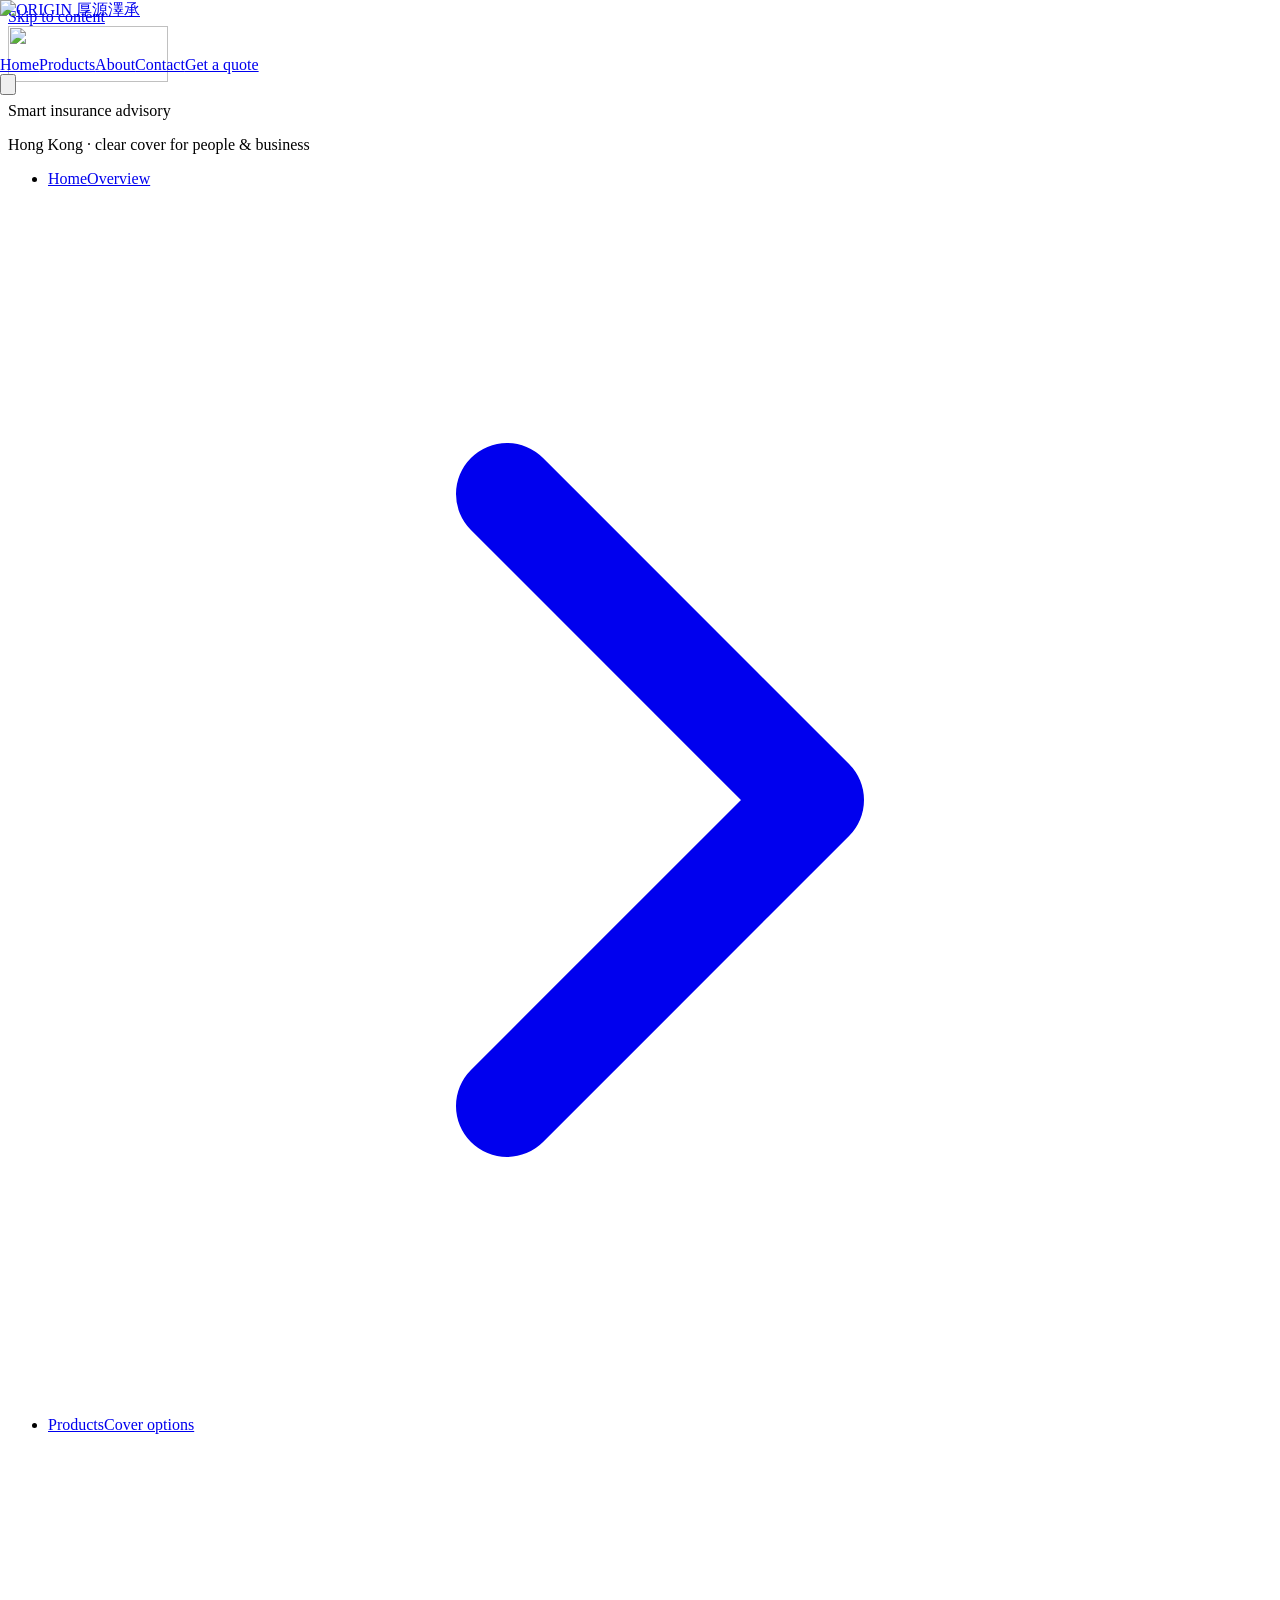
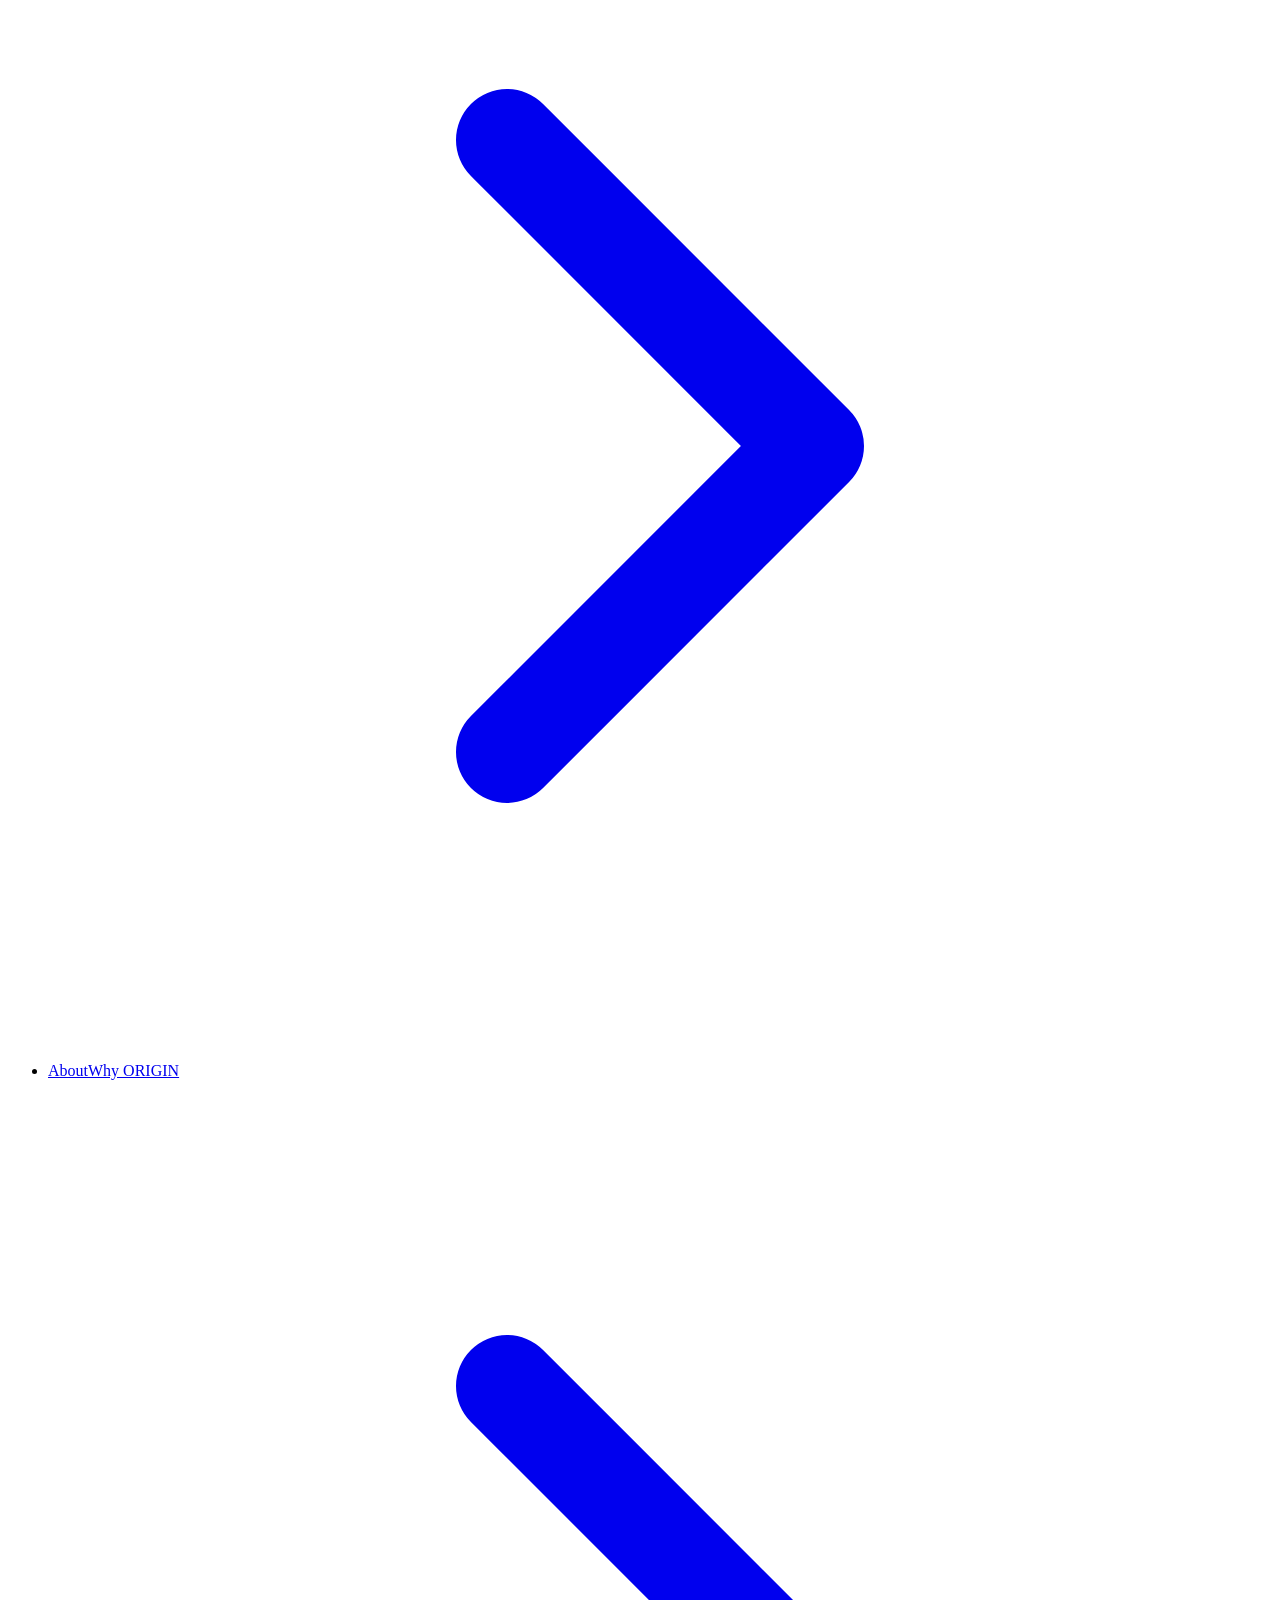
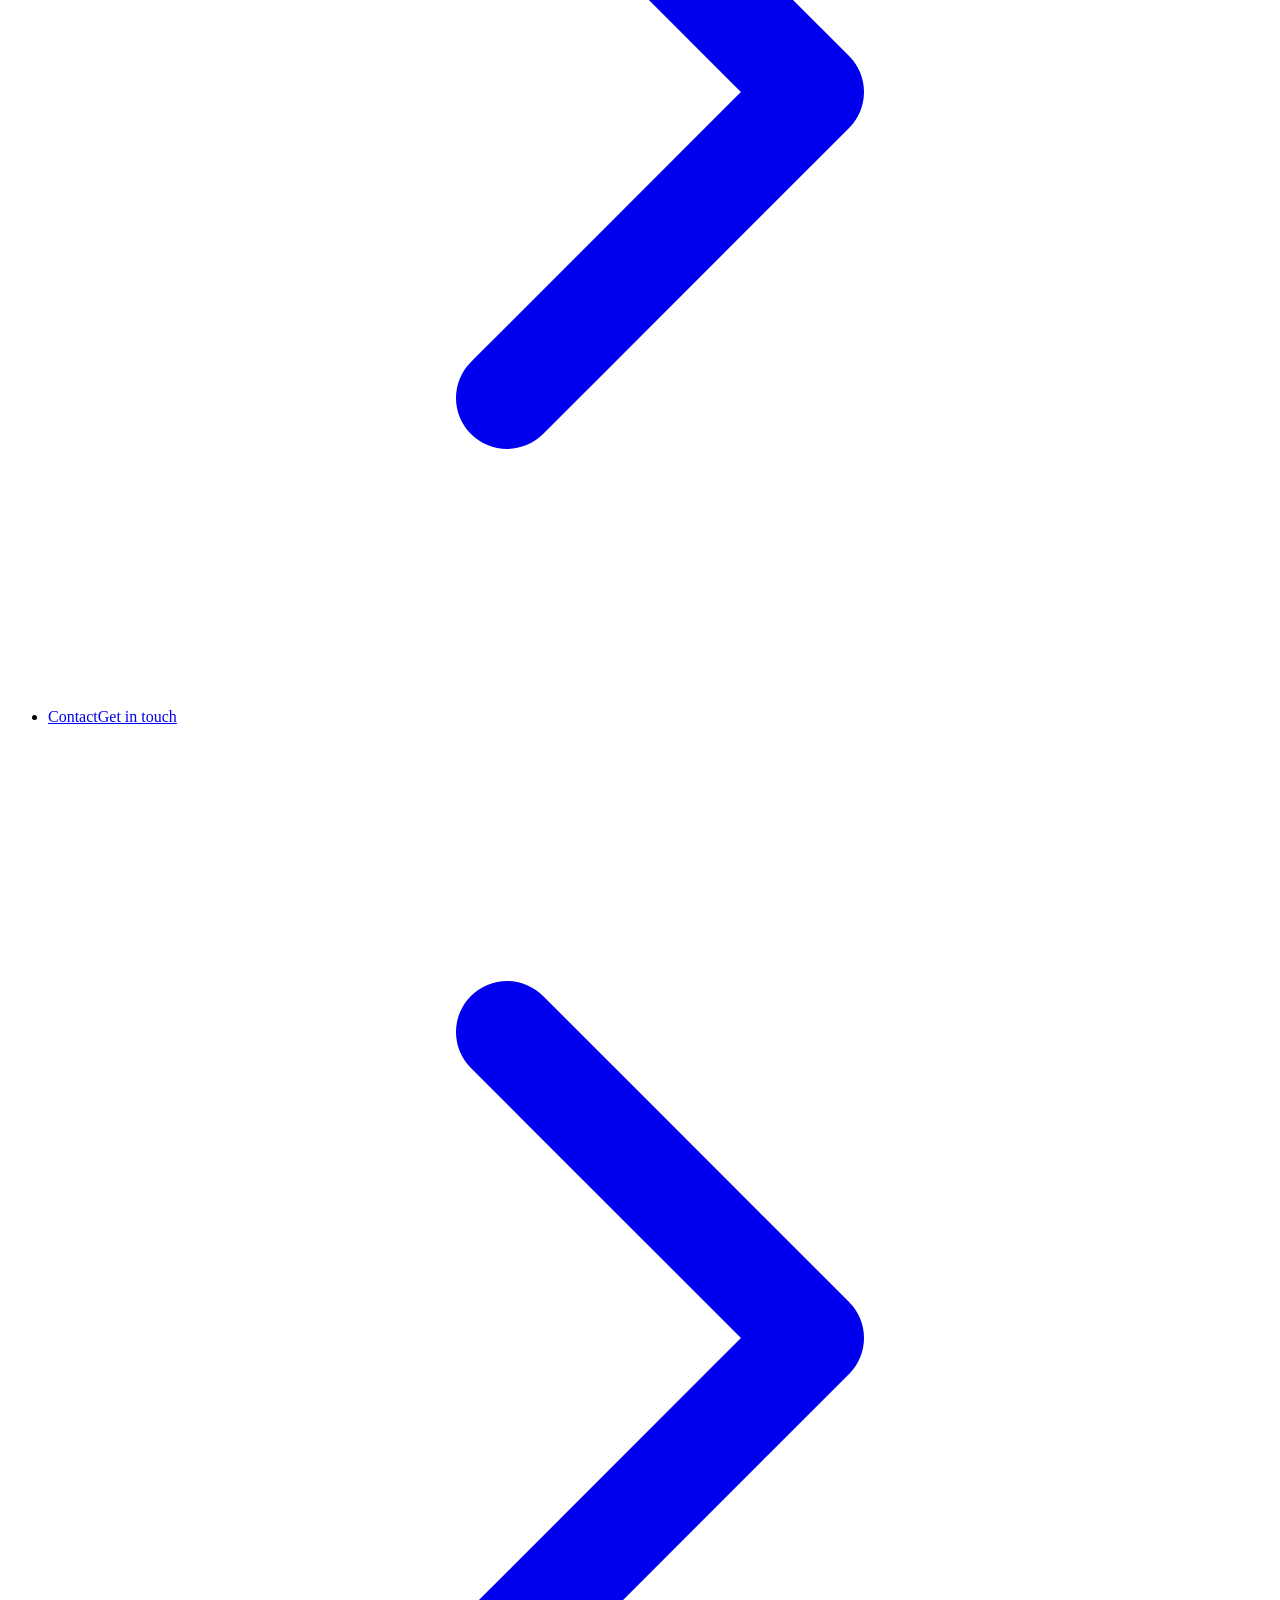
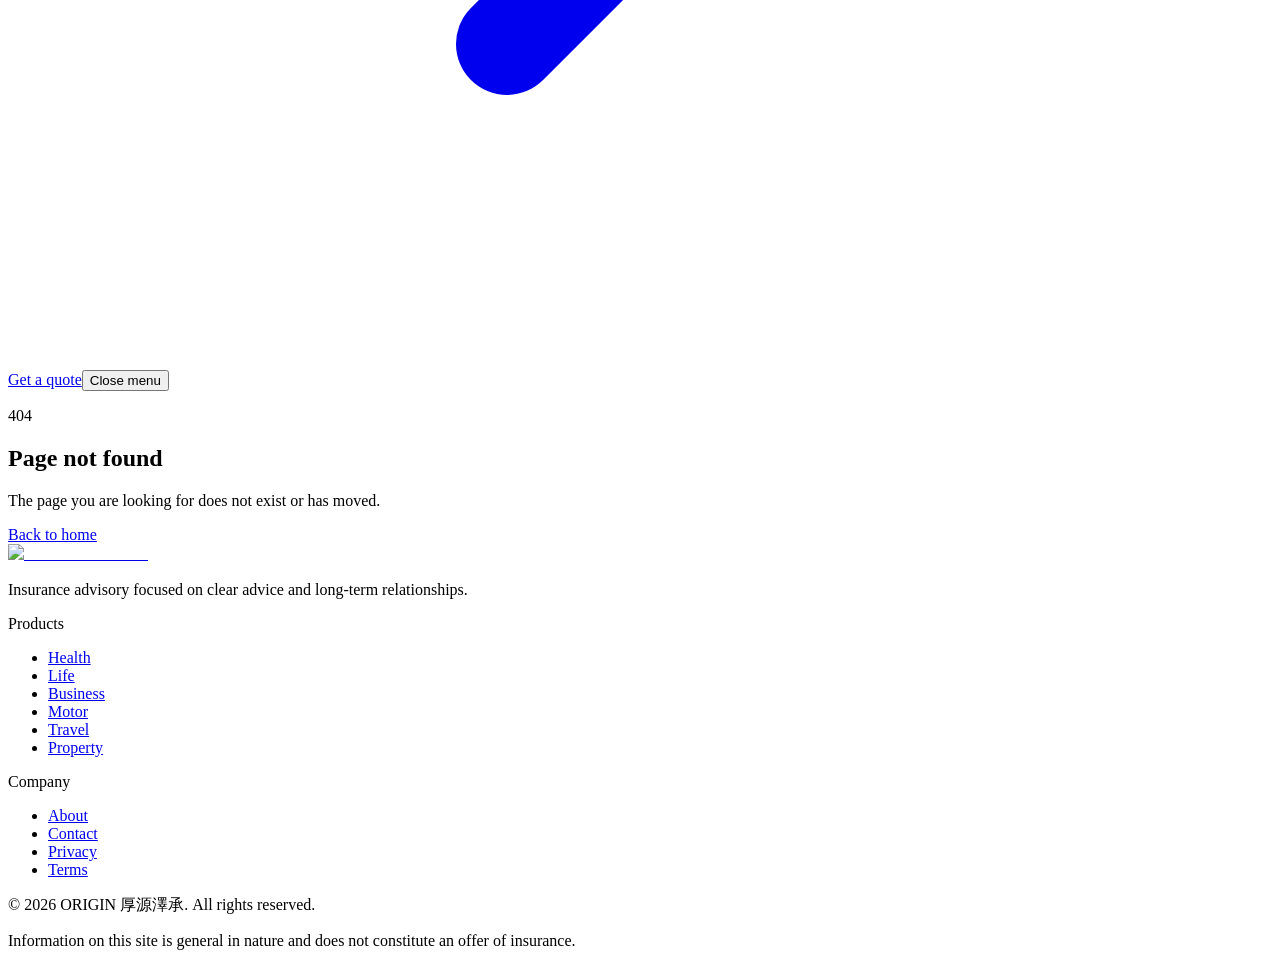
==== 404/index.html @ 47b1aaa2 "Deploy ORIGIN Smart Insurance Advisory static site to GitHub Pages" ====
<!DOCTYPE html><!--eEknXTxaWj3WOe572vINA--><html lang="en"><head><meta charSet="utf-8"/><meta name="viewport" content="width=device-width, initial-scale=1, maximum-scale=5"/><link rel="preload" as="image" href="/origin-smart-insurance-advisory/brand/origin-logo-transparent.png"/><link rel="preload" as="image" href="/origin-smart-insurance-advisory/brand/origin-logo-ondark.png"/><link rel="stylesheet" href="/origin-smart-insurance-advisory/_next/static/css/4afd45f9454dff56.css" data-precedence="next"/><link rel="preload" as="script" fetchPriority="low" href="/origin-smart-insurance-advisory/_next/static/chunks/webpack-33a9ef59237098f8.js"/><script src="/origin-smart-insurance-advisory/_next/static/chunks/4bd1b696-c023c6e3521b1417.js" async=""></script><script src="/origin-smart-insurance-advisory/_next/static/chunks/255-17abe1c4c2836856.js" async=""></script><script src="/origin-smart-insurance-advisory/_next/static/chunks/main-app-fe8ba723eeeb21a2.js" async=""></script><script src="/origin-smart-insurance-advisory/_next/static/chunks/356-bedb846ebb8b4a1a.js" async=""></script><script src="/origin-smart-insurance-advisory/_next/static/chunks/619-9168df9c2a29b74b.js" async=""></script><script src="/origin-smart-insurance-advisory/_next/static/chunks/app/layout-e0d3a9befb28aee6.js" async=""></script><script src="/origin-smart-insurance-advisory/_next/static/chunks/app/page-34a7d997b5fdde7f.js" async=""></script><meta name="robots" content="noindex"/><meta name="theme-color" content="#005AB0"/><title>ORIGIN 厚源澤承 — Smart Insurance Advisory</title><meta name="description" content="ORIGIN 厚源澤承 — smart insurance advisory from Hong Kong with a global outlook: health, life, business, motor, travel and property."/><link rel="icon" href="/favicon.ico" sizes="any"/><link rel="icon" href="/icon-32.png" type="image/png" sizes="32x32"/><link rel="apple-touch-icon" href="/apple-touch-icon.png" sizes="180x180"/><script src="/origin-smart-insurance-advisory/_next/static/chunks/polyfills-42372ed130431b0a.js" noModule=""></script></head><body class="flex min-h-screen flex-col"><div hidden=""><!--$--><!--/$--></div><a href="#main" class="sr-only z-50 rounded-full bg-origin-blue px-4 py-2 text-white focus:not-sr-only focus:fixed focus:left-4 focus:top-4">Skip to content</a><header style="position:fixed;top:0;left:0;right:0;z-index:10001" class="border-b-4 border-origin-gold bg-white transition-shadow duration-300 "><div class="mx-auto flex h-16 max-w-6xl items-center justify-between gap-2 px-3 sm:h-20 sm:gap-3 sm:px-6"><a class="flex min-w-0 flex-1 items-center" aria-label="ORIGIN 厚源澤承 — home" href="/origin-smart-insurance-advisory/"><img src="/origin-smart-insurance-advisory/brand/origin-logo-transparent.png" alt="ORIGIN 厚源澤承" width="280" height="100" decoding="async" style="height:56px;width:auto;max-width:min(70vw, 280px);display:block;object-fit:contain" class="sm:!h-16 sm:!max-w-[20rem]"/></a><nav class="hidden items-center gap-7 md:flex" aria-label="Primary"><a class="nav-link" href="/origin-smart-insurance-advisory/">Home</a><a class="nav-link" href="/origin-smart-insurance-advisory/products/">Products</a><a class="nav-link" href="/origin-smart-insurance-advisory/about/">About</a><a class="nav-link" href="/origin-smart-insurance-advisory/contact/">Contact</a><a class="md-btn md-btn-filled md-ripple" href="/origin-smart-insurance-advisory/contact/">Get a quote</a></nav><button type="button" class="relative z-[10002] flex h-11 w-11 shrink-0 items-center justify-center rounded-full border-2 transition-colors md:hidden border-origin-blue/20 bg-origin-blue-tonal text-origin-blue" aria-label="Open menu" aria-expanded="false" aria-controls="mobile-menu"><svg viewBox="0 0 24 24" class="h-5 w-5" fill="none" stroke="currentColor" stroke-width="2.4" aria-hidden="true"><path d="M5 7h14M5 12h14M5 17h14" stroke-linecap="round"></path></svg></button></div></header><div id="mobile-menu" class="fixed inset-0 z-[10000] md:hidden pointer-events-none" aria-hidden="true"><div class="absolute inset-0 bg-[#003a73]/55 backdrop-blur-[2px] transition-opacity duration-300 opacity-0"></div><div class="absolute inset-x-0 top-16 flex max-h-[calc(100dvh-4rem)] flex-col bg-white shadow-[var(--md-elev-3)] transition-transform duration-300 ease-[cubic-bezier(0.2,0,0,1)] sm:top-20 sm:max-h-[calc(100dvh-5rem)] -translate-y-full"><div class="border-b border-origin-blue/10 bg-gradient-to-r from-[#005AB0] to-[#003a73] px-5 py-5 text-white"><div class="flex items-center gap-3"><img src="/origin-smart-insurance-advisory/brand/origin-logo-ondark.png" alt="" width="160" height="56" decoding="async" class="h-10 w-auto object-contain"/></div><p class="mt-3 text-lg font-bold tracking-tight">Smart insurance advisory</p><p class="mt-1 text-sm text-white/80">Hong Kong · clear cover for people &amp; business</p></div><nav class="flex-1 overflow-y-auto px-3 py-3" aria-label="Mobile"><ul class="flex flex-col gap-1.5"><li><a class="flex items-center justify-between rounded-2xl px-4 py-3.5 transition-colors bg-surface text-ink hover:bg-origin-blue-tonal" href="/origin-smart-insurance-advisory/"><span><span class="block text-base font-semibold">Home</span><span class="block text-xs text-muted">Overview</span></span><svg viewBox="0 0 24 24" class="h-5 w-5 opacity-70" fill="none" stroke="currentColor" stroke-width="2" aria-hidden="true"><path d="M9 6l6 6-6 6" stroke-linecap="round" stroke-linejoin="round"></path></svg></a></li><li><a class="flex items-center justify-between rounded-2xl px-4 py-3.5 transition-colors bg-surface text-ink hover:bg-origin-blue-tonal" href="/origin-smart-insurance-advisory/products/"><span><span class="block text-base font-semibold">Products</span><span class="block text-xs text-muted">Cover options</span></span><svg viewBox="0 0 24 24" class="h-5 w-5 opacity-70" fill="none" stroke="currentColor" stroke-width="2" aria-hidden="true"><path d="M9 6l6 6-6 6" stroke-linecap="round" stroke-linejoin="round"></path></svg></a></li><li><a class="flex items-center justify-between rounded-2xl px-4 py-3.5 transition-colors bg-surface text-ink hover:bg-origin-blue-tonal" href="/origin-smart-insurance-advisory/about/"><span><span class="block text-base font-semibold">About</span><span class="block text-xs text-muted">Why ORIGIN</span></span><svg viewBox="0 0 24 24" class="h-5 w-5 opacity-70" fill="none" stroke="currentColor" stroke-width="2" aria-hidden="true"><path d="M9 6l6 6-6 6" stroke-linecap="round" stroke-linejoin="round"></path></svg></a></li><li><a class="flex items-center justify-between rounded-2xl px-4 py-3.5 transition-colors bg-surface text-ink hover:bg-origin-blue-tonal" href="/origin-smart-insurance-advisory/contact/"><span><span class="block text-base font-semibold">Contact</span><span class="block text-xs text-muted">Get in touch</span></span><svg viewBox="0 0 24 24" class="h-5 w-5 opacity-70" fill="none" stroke="currentColor" stroke-width="2" aria-hidden="true"><path d="M9 6l6 6-6 6" stroke-linecap="round" stroke-linejoin="round"></path></svg></a></li></ul></nav><div class="border-t border-origin-blue/10 bg-white px-4 pb-[max(1.25rem,env(safe-area-inset-bottom))] pt-4"><a class="md-btn md-btn-filled md-ripple flex h-12 w-full items-center justify-center rounded-full text-base font-semibold" href="/origin-smart-insurance-advisory/contact/">Get a quote</a><button type="button" class="mt-2 flex h-11 w-full items-center justify-center rounded-full text-sm font-medium text-muted">Close menu</button></div></div></div><div class="h-16 sm:h-20" aria-hidden="true"></div><main id="main" class="flex-1"><section class="mx-auto max-w-2xl px-4 py-24 text-center sm:px-6"><p class="md-chip">404</p><h1 class="mt-4 text-3xl font-bold text-ink">Page not found</h1><p class="mt-3 text-muted">The page you are looking for does not exist or has moved.</p><a class="md-btn md-btn-filled md-ripple mt-8" href="/origin-smart-insurance-advisory/">Back to home</a></section><!--$--><!--/$--></main><footer class="border-t-4 border-origin-gold bg-origin-blue-dark text-white"><div class="mx-auto grid max-w-6xl gap-10 px-4 py-14 sm:px-6 md:grid-cols-3"><div><a aria-label="ORIGIN 厚源澤承 — home" class="inline-block" href="/origin-smart-insurance-advisory/"><img alt="ORIGIN 厚源澤承" loading="lazy" width="528" height="188" decoding="async" data-nimg="1" class="h-7 w-auto sm:h-8" style="color:transparent" src="/origin-smart-insurance-advisory/brand/origin-logo-ondark.png"/></a><p class="mt-4 max-w-xs text-sm text-white/80">Insurance advisory focused on clear advice and long-term relationships.</p></div><div><p class="text-sm font-semibold uppercase tracking-wider text-origin-gold">Products</p><ul class="mt-4 grid grid-cols-2 gap-2 text-sm"><li><a class="text-white/85 hover:text-white hover:underline" href="/origin-smart-insurance-advisory/products/health/">Health</a></li><li><a class="text-white/85 hover:text-white hover:underline" href="/origin-smart-insurance-advisory/products/life/">Life</a></li><li><a class="text-white/85 hover:text-white hover:underline" href="/origin-smart-insurance-advisory/products/business/">Business</a></li><li><a class="text-white/85 hover:text-white hover:underline" href="/origin-smart-insurance-advisory/products/motor/">Motor</a></li><li><a class="text-white/85 hover:text-white hover:underline" href="/origin-smart-insurance-advisory/products/travel/">Travel</a></li><li><a class="text-white/85 hover:text-white hover:underline" href="/origin-smart-insurance-advisory/products/property/">Property</a></li></ul></div><div><p class="text-sm font-semibold uppercase tracking-wider text-origin-gold">Company</p><ul class="mt-4 grid grid-cols-2 gap-2 text-sm"><li><a class="text-white/85 hover:text-white hover:underline" href="/origin-smart-insurance-advisory/about/">About</a></li><li><a class="text-white/85 hover:text-white hover:underline" href="/origin-smart-insurance-advisory/contact/">Contact</a></li><li><a class="text-white/85 hover:text-white hover:underline" href="/origin-smart-insurance-advisory/privacy/">Privacy</a></li><li><a class="text-white/85 hover:text-white hover:underline" href="/origin-smart-insurance-advisory/terms/">Terms</a></li></ul></div></div><div class="border-t border-white/15"><div class="mx-auto flex max-w-6xl flex-col gap-2 px-4 py-6 text-xs text-white/70 sm:flex-row sm:items-center sm:justify-between sm:px-6"><p>© <!-- -->2026<!-- --> ORIGIN 厚源澤承. All rights reserved.</p><p>Information on this site is general in nature and does not constitute an offer of insurance.</p></div></div></footer><script src="/origin-smart-insurance-advisory/_next/static/chunks/webpack-33a9ef59237098f8.js" id="_R_" async=""></script><script>(self.__next_f=self.__next_f||[]).push([0])</script><script>self.__next_f.push([1,"1:\"$Sreact.fragment\"\n2:I[4205,[\"356\",\"static/chunks/356-bedb846ebb8b4a1a.js\",\"619\",\"static/chunks/619-9168df9c2a29b74b.js\",\"177\",\"static/chunks/app/layout-e0d3a9befb28aee6.js\"],\"default\"]\n3:I[9766,[],\"\"]\n4:I[8924,[],\"\"]\n5:I[2619,[\"356\",\"static/chunks/356-bedb846ebb8b4a1a.js\",\"619\",\"static/chunks/619-9168df9c2a29b74b.js\",\"974\",\"static/chunks/app/page-34a7d997b5fdde7f.js\"],\"\"]\n6:I[1356,[\"356\",\"static/chunks/356-bedb846ebb8b4a1a.js\",\"619\",\"static/chunks/619-9168df9c2a29b74b.js\",\"974\",\"static/chunks/app/page-34a7d997b5fdde7f.js\"],\"Image\"]\nb:I[7150,[],\"\"]\n:HL[\"/origin-smart-insurance-advisory/_next/static/css/4afd45f9454dff56.css\",\"style\"]\n"])</script><script>self.__next_f.push([1,"0:{\"P\":null,\"b\":\"eEknXTxaWj3WOe572vINA\",\"p\":\"/origin-smart-insurance-advisory\",\"c\":[\"\",\"_not-found\",\"\"],\"i\":false,\"f\":[[[\"\",{\"children\":[\"/_not-found\",{\"children\":[\"__PAGE__\",{}]}]},\"$undefined\",\"$undefined\",true],[\"\",[\"$\",\"$1\",\"c\",{\"children\":[[[\"$\",\"link\",\"0\",{\"rel\":\"stylesheet\",\"href\":\"/origin-smart-insurance-advisory/_next/static/css/4afd45f9454dff56.css\",\"precedence\":\"next\",\"crossOrigin\":\"$undefined\",\"nonce\":\"$undefined\"}]],[\"$\",\"html\",null,{\"lang\":\"en\",\"children\":[\"$\",\"body\",null,{\"className\":\"flex min-h-screen flex-col\",\"children\":[[\"$\",\"a\",null,{\"href\":\"#main\",\"className\":\"sr-only z-50 rounded-full bg-origin-blue px-4 py-2 text-white focus:not-sr-only focus:fixed focus:left-4 focus:top-4\",\"children\":\"Skip to content\"}],[\"$\",\"$L2\",null,{}],[\"$\",\"main\",null,{\"id\":\"main\",\"className\":\"flex-1\",\"children\":[\"$\",\"$L3\",null,{\"parallelRouterKey\":\"children\",\"error\":\"$undefined\",\"errorStyles\":\"$undefined\",\"errorScripts\":\"$undefined\",\"template\":[\"$\",\"$L4\",null,{}],\"templateStyles\":\"$undefined\",\"templateScripts\":\"$undefined\",\"notFound\":[[\"$\",\"section\",null,{\"className\":\"mx-auto max-w-2xl px-4 py-24 text-center sm:px-6\",\"children\":[[\"$\",\"p\",null,{\"className\":\"md-chip\",\"children\":\"404\"}],[\"$\",\"h1\",null,{\"className\":\"mt-4 text-3xl font-bold text-ink\",\"children\":\"Page not found\"}],[\"$\",\"p\",null,{\"className\":\"mt-3 text-muted\",\"children\":\"The page you are looking for does not exist or has moved.\"}],[\"$\",\"$L5\",null,{\"href\":\"/\",\"className\":\"md-btn md-btn-filled md-ripple mt-8\",\"children\":\"Back to home\"}]]}],[]],\"forbidden\":\"$undefined\",\"unauthorized\":\"$undefined\"}]}],[\"$\",\"footer\",null,{\"className\":\"border-t-4 border-origin-gold bg-origin-blue-dark text-white\",\"children\":[[\"$\",\"div\",null,{\"className\":\"mx-auto grid max-w-6xl gap-10 px-4 py-14 sm:px-6 md:grid-cols-3\",\"children\":[[\"$\",\"div\",null,{\"children\":[[\"$\",\"$L5\",null,{\"href\":\"/\",\"aria-label\":\"ORIGIN 厚源澤承 — home\",\"className\":\"inline-block\",\"children\":[\"$\",\"$L6\",null,{\"src\":\"/origin-smart-insurance-advisory/brand/origin-logo-ondark.png\",\"alt\":\"ORIGIN 厚源澤承\",\"width\":528,\"height\":188,\"className\":\"h-7 w-auto sm:h-8\"}]}],[\"$\",\"p\",null,{\"className\":\"mt-4 max-w-xs text-sm text-white/80\",\"children\":\"Insurance advisory focused on clear advice and long-term relationships.\"}]]}],[\"$\",\"div\",null,{\"children\":[[\"$\",\"p\",null,{\"className\":\"text-sm font-semibold uppercase tracking-wider text-origin-gold\",\"children\":\"Products\"}],[\"$\",\"ul\",null,{\"className\":\"mt-4 grid grid-cols-2 gap-2 text-sm\",\"children\":[[\"$\",\"li\",\"health\",{\"children\":[\"$\",\"$L5\",null,{\"href\":\"/products/health\",\"className\":\"text-white/85 hover:text-white hover:underline\",\"children\":\"Health\"}]}],[\"$\",\"li\",\"life\",{\"children\":[\"$\",\"$L5\",null,{\"href\":\"/products/life\",\"className\":\"text-white/85 hover:text-white hover:underline\",\"children\":\"Life\"}]}],[\"$\",\"li\",\"business\",{\"children\":[\"$\",\"$L5\",null,{\"href\":\"/products/business\",\"className\":\"text-white/85 hover:text-white hover:underline\",\"children\":\"Business\"}]}],[\"$\",\"li\",\"motor\",{\"children\":[\"$\",\"$L5\",null,{\"href\":\"/products/motor\",\"className\":\"text-white/85 hover:text-white hover:underline\",\"children\":\"Motor\"}]}],[\"$\",\"li\",\"travel\",{\"children\":[\"$\",\"$L5\",null,{\"href\":\"/products/travel\",\"className\":\"text-white/85 hover:text-white hover:underline\",\"children\":\"Travel\"}]}],[\"$\",\"li\",\"property\",{\"children\":[\"$\",\"$L5\",null,{\"href\":\"/products/property\",\"className\":\"text-white/85 hover:text-white hover:underline\",\"children\":\"Property\"}]}]]}]]}],[\"$\",\"div\",null,{\"children\":[[\"$\",\"p\",null,{\"className\":\"text-sm font-semibold uppercase tracking-wider text-origin-gold\",\"children\":\"Company\"}],[\"$\",\"ul\",null,{\"className\":\"mt-4 grid grid-cols-2 gap-2 text-sm\",\"children\":[[\"$\",\"li\",\"/about\",{\"children\":[\"$\",\"$L5\",null,{\"href\":\"/about\",\"className\":\"text-white/85 hover:text-white hover:underline\",\"children\":\"About\"}]}],[\"$\",\"li\",\"/contact\",{\"children\":[\"$\",\"$L5\",null,{\"href\":\"/contact\",\"className\":\"text-white/85 hover:text-white hover:underline\",\"children\":\"Contact\"}]}],[\"$\",\"li\",\"/privacy\",{\"children\":[\"$\",\"$L5\",null,{\"href\":\"/privacy\",\"className\":\"text-white/85 hover:text-white hover:underline\",\"children\":\"Privacy\"}]}],[\"$\",\"li\",\"/terms\",{\"children\":[\"$\",\"$L5\",null,{\"href\":\"/terms\",\"className\":\"text-white/85 hover:text-white hover:underline\",\"children\":\"Terms\"}]}]]}]]}]]}],[\"$\",\"div\",null,{\"className\":\"border-t border-white/15\",\"children\":[\"$\",\"div\",null,{\"className\":\"mx-auto flex max-w-6xl flex-col gap-2 px-4 py-6 text-xs text-white/70 sm:flex-row sm:items-center sm:justify-between sm:px-6\",\"children\":[[\"$\",\"p\",null,{\"children\":[\"© \",2026,\" ORIGIN 厚源澤承. All rights reserved.\"]}],\"$L7\"]}]}]]}]]}]}]]}],{\"children\":[\"/_not-found\",\"$L8\",{\"children\":[\"__PAGE__\",\"$L9\",{},null,false]},null,false]},null,false],\"$La\",false]],\"m\":\"$undefined\",\"G\":[\"$b\",[]],\"s\":false,\"S\":true}\n"])</script><script>self.__next_f.push([1,"c:I[4431,[],\"OutletBoundary\"]\ne:I[5278,[],\"AsyncMetadataOutlet\"]\n10:I[4431,[],\"ViewportBoundary\"]\n12:I[4431,[],\"MetadataBoundary\"]\n13:\"$Sreact.suspense\"\n7:[\"$\",\"p\",null,{\"children\":\"Information on this site is general in nature and does not constitute an offer of insurance.\"}]\n8:[\"$\",\"$1\",\"c\",{\"children\":[null,[\"$\",\"$L3\",null,{\"parallelRouterKey\":\"children\",\"error\":\"$undefined\",\"errorStyles\":\"$undefined\",\"errorScripts\":\"$undefined\",\"template\":[\"$\",\"$L4\",null,{}],\"templateStyles\":\"$undefined\",\"templateScripts\":\"$undefined\",\"notFound\":\"$undefined\",\"forbidden\":\"$undefined\",\"unauthorized\":\"$undefined\"}]]}]\n9:[\"$\",\"$1\",\"c\",{\"children\":[[\"$\",\"section\",null,{\"className\":\"mx-auto max-w-2xl px-4 py-24 text-center sm:px-6\",\"children\":[[\"$\",\"p\",null,{\"className\":\"md-chip\",\"children\":\"404\"}],[\"$\",\"h1\",null,{\"className\":\"mt-4 text-3xl font-bold text-ink\",\"children\":\"Page not found\"}],[\"$\",\"p\",null,{\"className\":\"mt-3 text-muted\",\"children\":\"The page you are looking for does not exist or has moved.\"}],[\"$\",\"$L5\",null,{\"href\":\"/\",\"className\":\"md-btn md-btn-filled md-ripple mt-8\",\"children\":\"Back to home\"}]]}],null,[\"$\",\"$Lc\",null,{\"children\":[\"$Ld\",[\"$\",\"$Le\",null,{\"promise\":\"$@f\"}]]}]]}]\na:[\"$\",\"$1\",\"h\",{\"children\":[[\"$\",\"meta\",null,{\"name\":\"robots\",\"content\":\"noindex\"}],[[\"$\",\"$L10\",null,{\"children\":\"$L11\"}],null],[\"$\",\"$L12\",null,{\"children\":[\"$\",\"div\",null,{\"hidden\":true,\"children\":[\"$\",\"$13\",null,{\"fallback\":null,\"children\":\"$L14\"}]}]}]]}]\n"])</script><script>self.__next_f.push([1,"11:[[\"$\",\"meta\",\"0\",{\"charSet\":\"utf-8\"}],[\"$\",\"meta\",\"1\",{\"name\":\"viewport\",\"content\":\"width=device-width, initial-scale=1, maximum-scale=5\"}],[\"$\",\"meta\",\"2\",{\"name\":\"theme-color\",\"content\":\"#005AB0\"}]]\nd:null\n"])</script><script>self.__next_f.push([1,"15:I[622,[],\"IconMark\"]\nf:{\"metadata\":[[\"$\",\"title\",\"0\",{\"children\":\"ORIGIN 厚源澤承 — Smart Insurance Advisory\"}],[\"$\",\"meta\",\"1\",{\"name\":\"description\",\"content\":\"ORIGIN 厚源澤承 — smart insurance advisory from Hong Kong with a global outlook: health, life, business, motor, travel and property.\"}],[\"$\",\"link\",\"2\",{\"rel\":\"icon\",\"href\":\"/favicon.ico\",\"sizes\":\"any\"}],[\"$\",\"link\",\"3\",{\"rel\":\"icon\",\"href\":\"/icon-32.png\",\"type\":\"image/png\",\"sizes\":\"32x32\"}],[\"$\",\"link\",\"4\",{\"rel\":\"apple-touch-icon\",\"href\":\"/apple-touch-icon.png\",\"sizes\":\"180x180\"}],[\"$\",\"$L15\",\"5\",{}]],\"error\":null,\"digest\":\"$undefined\"}\n"])</script><script>self.__next_f.push([1,"14:\"$f:metadata\"\n"])</script></body></html>
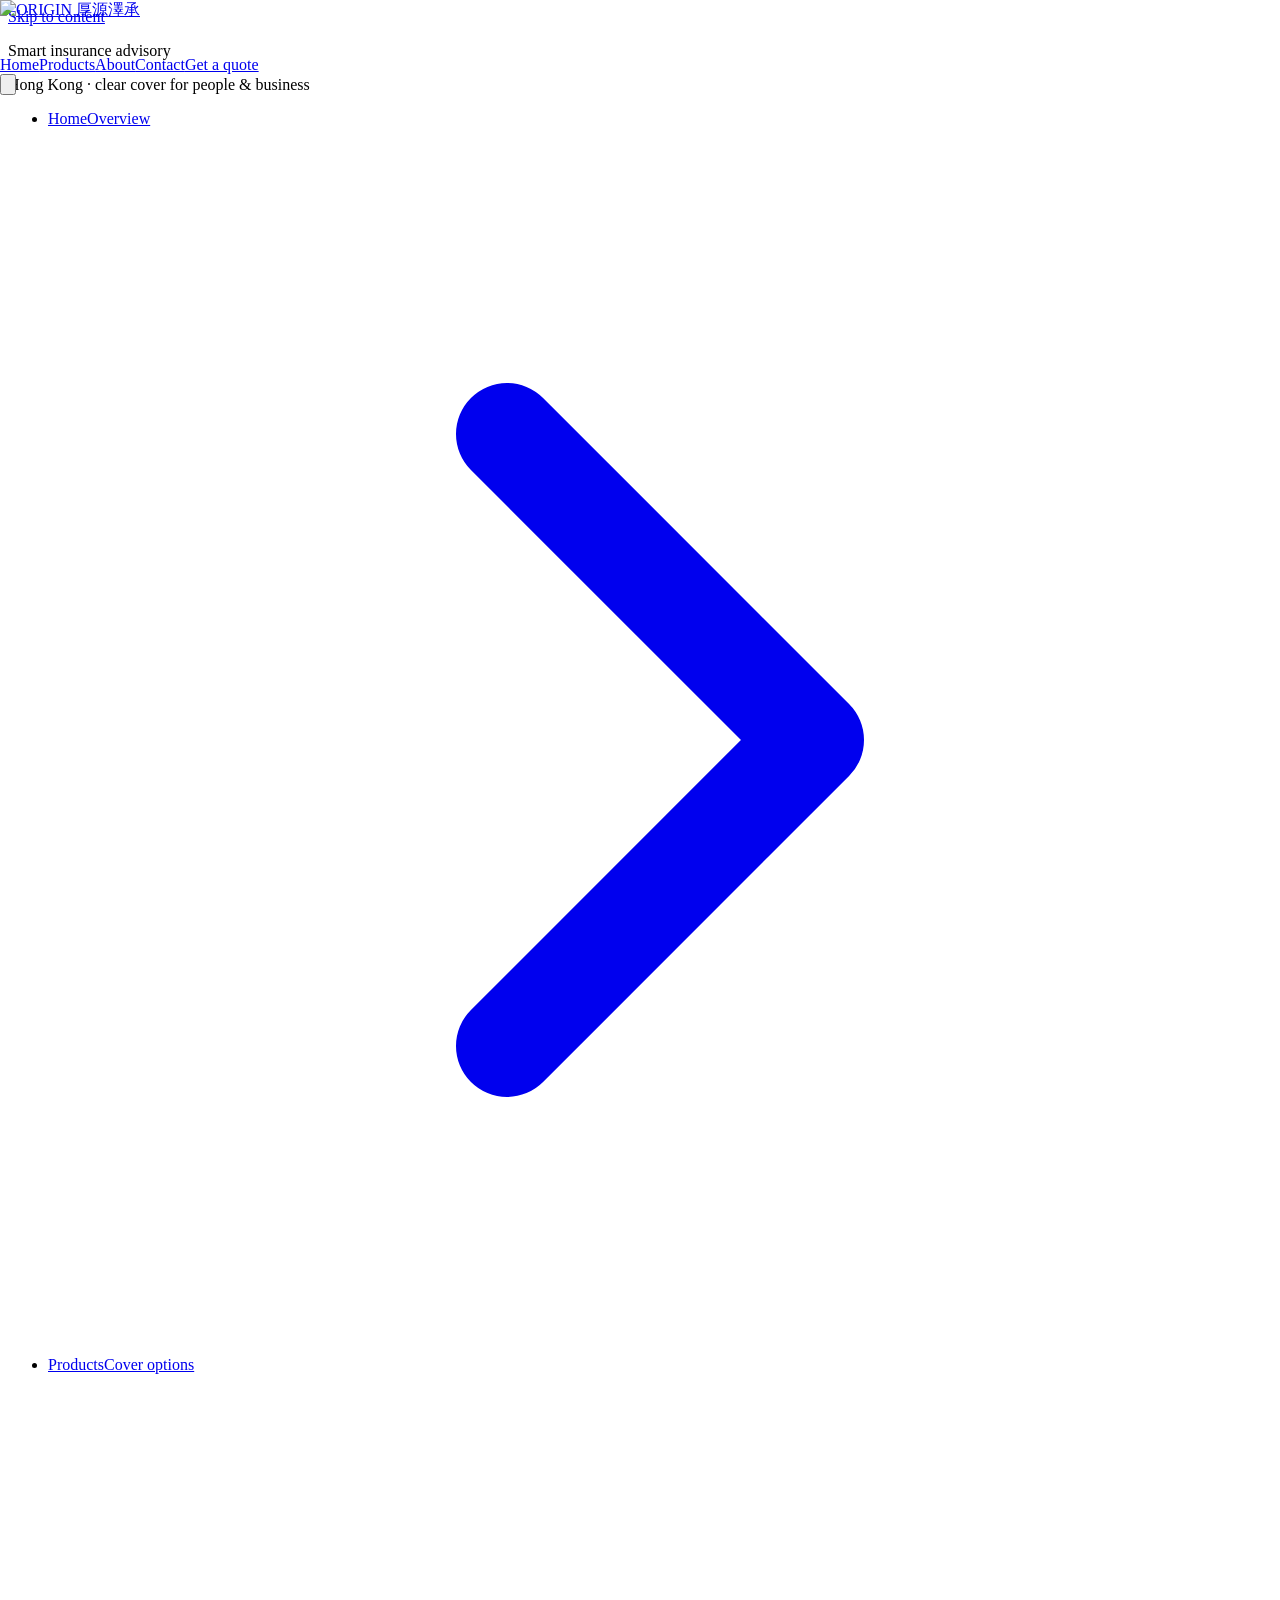
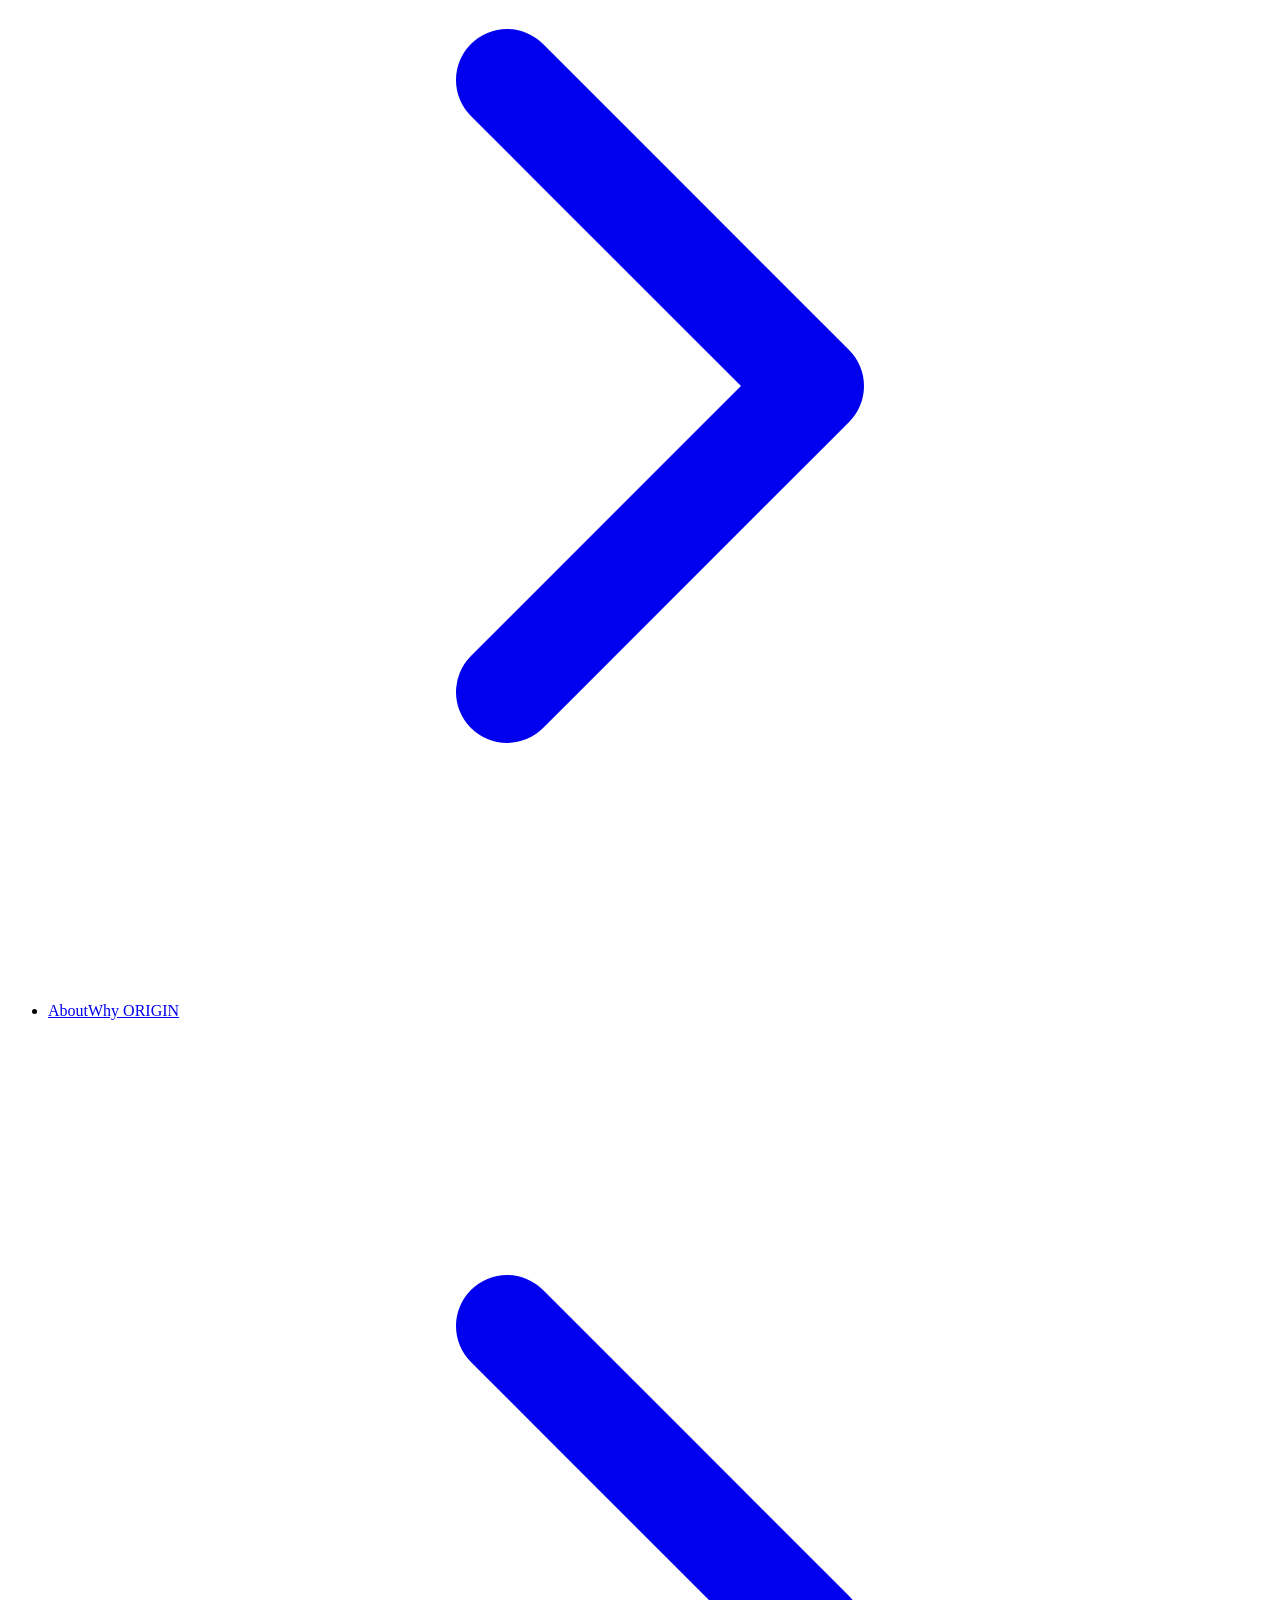
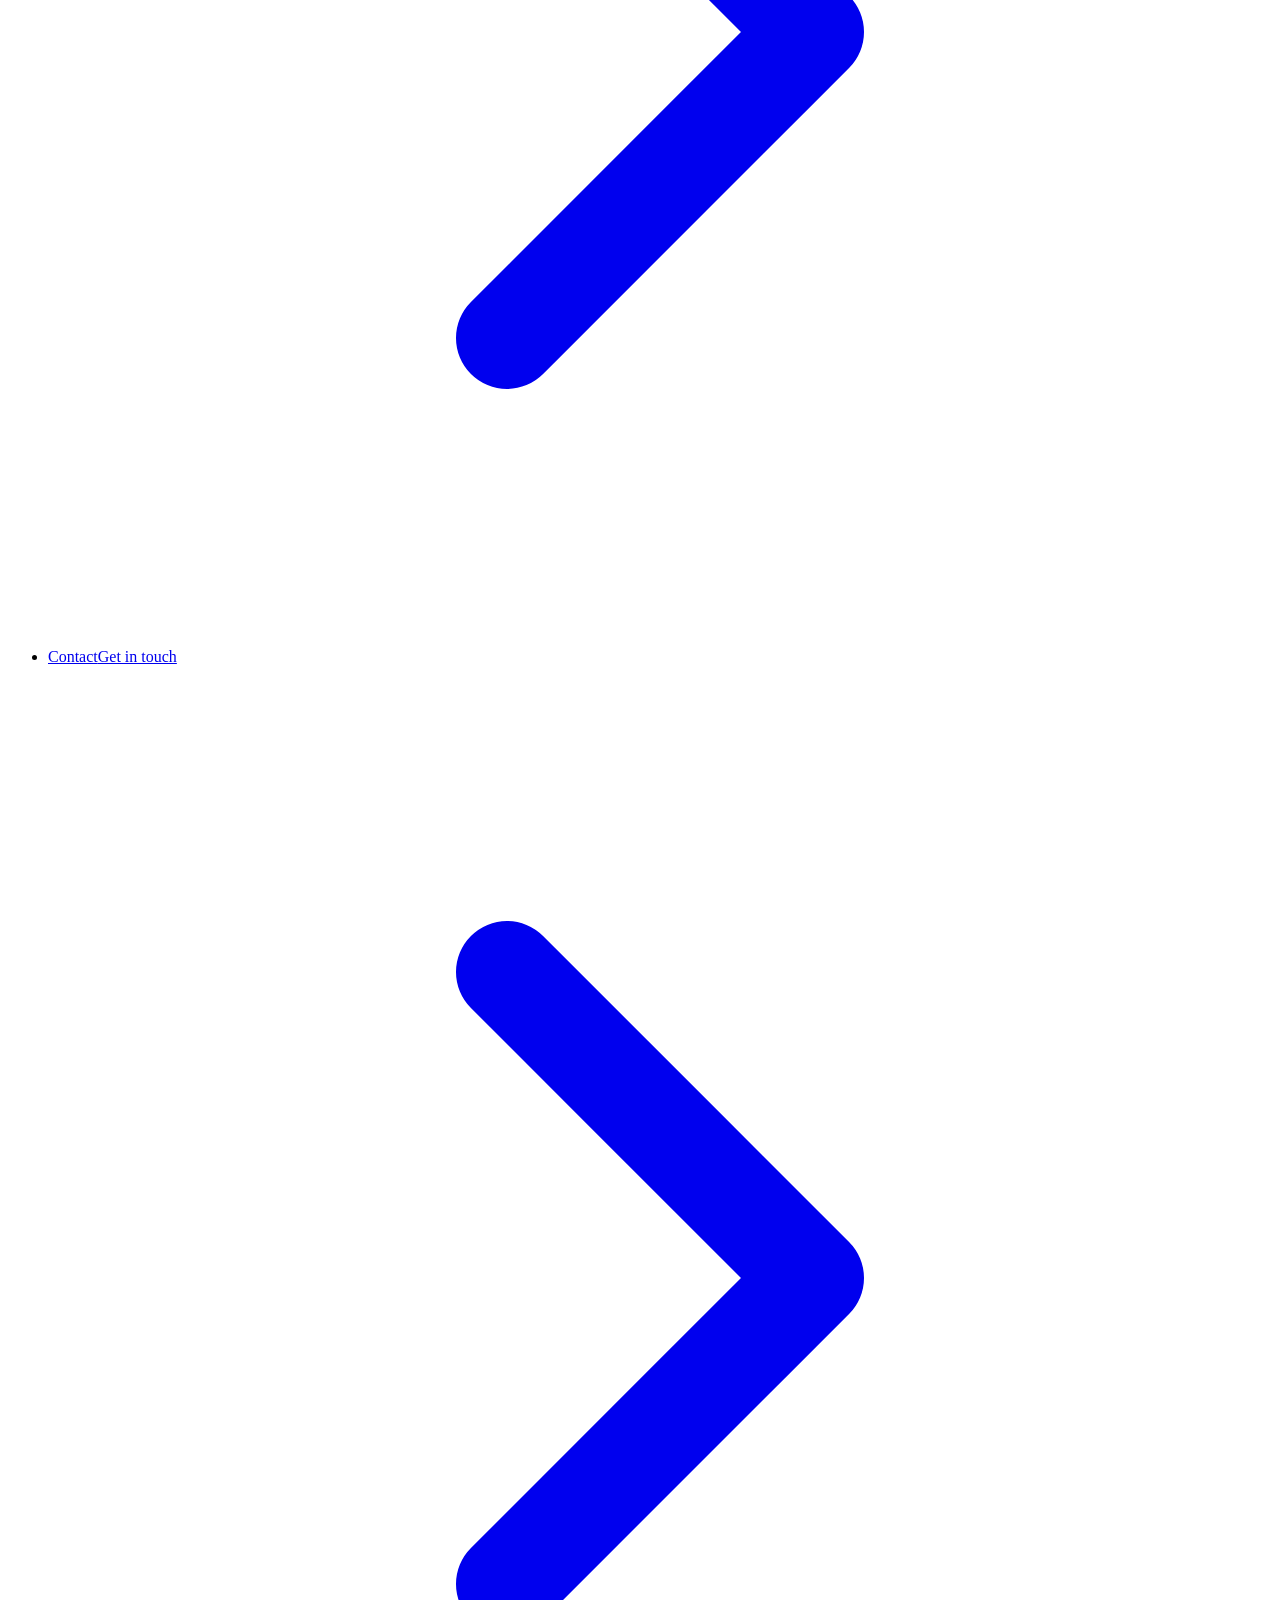
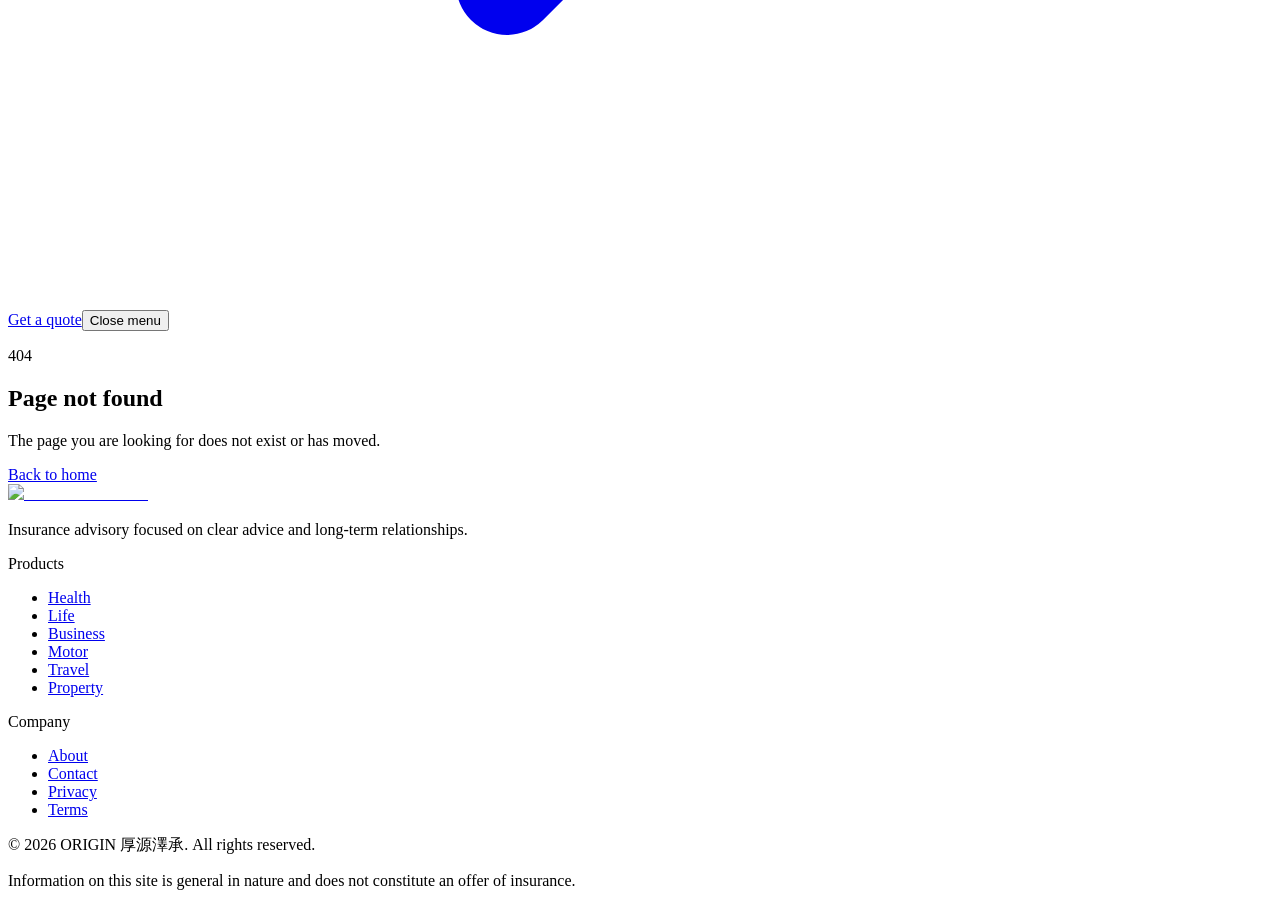
==== commit 5c73c223: "Remove mobile menu logo; shrink footer logo to h-2.5 / sm:h-3" ====
--- a/404/index.html
+++ b/404/index.html
@@ -1 +1 @@
-<!DOCTYPE html><!--eEknXTxaWj3WOe572vINA--><html lang="en"><head><meta charSet="utf-8"/><meta name="viewport" content="width=device-width, initial-scale=1, maximum-scale=5"/><link rel="preload" as="image" href="/origin-smart-insurance-advisory/brand/origin-logo-transparent.png"/><link rel="preload" as="image" href="/origin-smart-insurance-advisory/brand/origin-logo-ondark.png"/><link rel="stylesheet" href="/origin-smart-insurance-advisory/_next/static/css/4afd45f9454dff56.css" data-precedence="next"/><link rel="preload" as="script" fetchPriority="low" href="/origin-smart-insurance-advisory/_next/static/chunks/webpack-33a9ef59237098f8.js"/><script src="/origin-smart-insurance-advisory/_next/static/chunks/4bd1b696-c023c6e3521b1417.js" async=""></script><script src="/origin-smart-insurance-advisory/_next/static/chunks/255-17abe1c4c2836856.js" async=""></script><script src="/origin-smart-insurance-advisory/_next/static/chunks/main-app-fe8ba723eeeb21a2.js" async=""></script><script src="/origin-smart-insurance-advisory/_next/static/chunks/356-bedb846ebb8b4a1a.js" async=""></script><script src="/origin-smart-insurance-advisory/_next/static/chunks/619-9168df9c2a29b74b.js" async=""></script><script src="/origin-smart-insurance-advisory/_next/static/chunks/app/layout-e0d3a9befb28aee6.js" async=""></script><script src="/origin-smart-insurance-advisory/_next/static/chunks/app/page-34a7d997b5fdde7f.js" async=""></script><meta name="robots" content="noindex"/><meta name="theme-color" content="#005AB0"/><title>ORIGIN 厚源澤承 — Smart Insurance Advisory</title><meta name="description" content="ORIGIN 厚源澤承 — smart insurance advisory from Hong Kong with a global outlook: health, life, business, motor, travel and property."/><link rel="icon" href="/favicon.ico" sizes="any"/><link rel="icon" href="/icon-32.png" type="image/png" sizes="32x32"/><link rel="apple-touch-icon" href="/apple-touch-icon.png" sizes="180x180"/><script src="/origin-smart-insurance-advisory/_next/static/chunks/polyfills-42372ed130431b0a.js" noModule=""></script></head><body class="flex min-h-screen flex-col"><div hidden=""><!--$--><!--/$--></div><a href="#main" class="sr-only z-50 rounded-full bg-origin-blue px-4 py-2 text-white focus:not-sr-only focus:fixed focus:left-4 focus:top-4">Skip to content</a><header style="position:fixed;top:0;left:0;right:0;z-index:10001" class="border-b-4 border-origin-gold bg-white transition-shadow duration-300 "><div class="mx-auto flex h-16 max-w-6xl items-center justify-between gap-2 px-3 sm:h-20 sm:gap-3 sm:px-6"><a class="flex min-w-0 flex-1 items-center" aria-label="ORIGIN 厚源澤承 — home" href="/origin-smart-insurance-advisory/"><img src="/origin-smart-insurance-advisory/brand/origin-logo-transparent.png" alt="ORIGIN 厚源澤承" width="280" height="100" decoding="async" style="height:56px;width:auto;max-width:min(70vw, 280px);display:block;object-fit:contain" class="sm:!h-16 sm:!max-w-[20rem]"/></a><nav class="hidden items-center gap-7 md:flex" aria-label="Primary"><a class="nav-link" href="/origin-smart-insurance-advisory/">Home</a><a class="nav-link" href="/origin-smart-insurance-advisory/products/">Products</a><a class="nav-link" href="/origin-smart-insurance-advisory/about/">About</a><a class="nav-link" href="/origin-smart-insurance-advisory/contact/">Contact</a><a class="md-btn md-btn-filled md-ripple" href="/origin-smart-insurance-advisory/contact/">Get a quote</a></nav><button type="button" class="relative z-[10002] flex h-11 w-11 shrink-0 items-center justify-center rounded-full border-2 transition-colors md:hidden border-origin-blue/20 bg-origin-blue-tonal text-origin-blue" aria-label="Open menu" aria-expanded="false" aria-controls="mobile-menu"><svg viewBox="0 0 24 24" class="h-5 w-5" fill="none" stroke="currentColor" stroke-width="2.4" aria-hidden="true"><path d="M5 7h14M5 12h14M5 17h14" stroke-linecap="round"></path></svg></button></div></header><div id="mobile-menu" class="fixed inset-0 z-[10000] md:hidden pointer-events-none" aria-hidden="true"><div class="absolute inset-0 bg-[#003a73]/55 backdrop-blur-[2px] transition-opacity duration-300 opacity-0"></div><div class="absolute inset-x-0 top-16 flex max-h-[calc(100dvh-4rem)] flex-col bg-white shadow-[var(--md-elev-3)] transition-transform duration-300 ease-[cubic-bezier(0.2,0,0,1)] sm:top-20 sm:max-h-[calc(100dvh-5rem)] -translate-y-full"><div class="border-b border-origin-blue/10 bg-gradient-to-r from-[#005AB0] to-[#003a73] px-5 py-5 text-white"><div class="flex items-center gap-3"><img src="/origin-smart-insurance-advisory/brand/origin-logo-ondark.png" alt="" width="160" height="56" decoding="async" class="h-10 w-auto object-contain"/></div><p class="mt-3 text-lg font-bold tracking-tight">Smart insurance advisory</p><p class="mt-1 text-sm text-white/80">Hong Kong · clear cover for people &amp; business</p></div><nav class="flex-1 overflow-y-auto px-3 py-3" aria-label="Mobile"><ul class="flex flex-col gap-1.5"><li><a class="flex items-center justify-between rounded-2xl px-4 py-3.5 transition-colors bg-surface text-ink hover:bg-origin-blue-tonal" href="/origin-smart-insurance-advisory/"><span><span class="block text-base font-semibold">Home</span><span class="block text-xs text-muted">Overview</span></span><svg viewBox="0 0 24 24" class="h-5 w-5 opacity-70" fill="none" stroke="currentColor" stroke-width="2" aria-hidden="true"><path d="M9 6l6 6-6 6" stroke-linecap="round" stroke-linejoin="round"></path></svg></a></li><li><a class="flex items-center justify-between rounded-2xl px-4 py-3.5 transition-colors bg-surface text-ink hover:bg-origin-blue-tonal" href="/origin-smart-insurance-advisory/products/"><span><span class="block text-base font-semibold">Products</span><span class="block text-xs text-muted">Cover options</span></span><svg viewBox="0 0 24 24" class="h-5 w-5 opacity-70" fill="none" stroke="currentColor" stroke-width="2" aria-hidden="true"><path d="M9 6l6 6-6 6" stroke-linecap="round" stroke-linejoin="round"></path></svg></a></li><li><a class="flex items-center justify-between rounded-2xl px-4 py-3.5 transition-colors bg-surface text-ink hover:bg-origin-blue-tonal" href="/origin-smart-insurance-advisory/about/"><span><span class="block text-base font-semibold">About</span><span class="block text-xs text-muted">Why ORIGIN</span></span><svg viewBox="0 0 24 24" class="h-5 w-5 opacity-70" fill="none" stroke="currentColor" stroke-width="2" aria-hidden="true"><path d="M9 6l6 6-6 6" stroke-linecap="round" stroke-linejoin="round"></path></svg></a></li><li><a class="flex items-center justify-between rounded-2xl px-4 py-3.5 transition-colors bg-surface text-ink hover:bg-origin-blue-tonal" href="/origin-smart-insurance-advisory/contact/"><span><span class="block text-base font-semibold">Contact</span><span class="block text-xs text-muted">Get in touch</span></span><svg viewBox="0 0 24 24" class="h-5 w-5 opacity-70" fill="none" stroke="currentColor" stroke-width="2" aria-hidden="true"><path d="M9 6l6 6-6 6" stroke-linecap="round" stroke-linejoin="round"></path></svg></a></li></ul></nav><div class="border-t border-origin-blue/10 bg-white px-4 pb-[max(1.25rem,env(safe-area-inset-bottom))] pt-4"><a class="md-btn md-btn-filled md-ripple flex h-12 w-full items-center justify-center rounded-full text-base font-semibold" href="/origin-smart-insurance-advisory/contact/">Get a quote</a><button type="button" class="mt-2 flex h-11 w-full items-center justify-center rounded-full text-sm font-medium text-muted">Close menu</button></div></div></div><div class="h-16 sm:h-20" aria-hidden="true"></div><main id="main" class="flex-1"><section class="mx-auto max-w-2xl px-4 py-24 text-center sm:px-6"><p class="md-chip">404</p><h1 class="mt-4 text-3xl font-bold text-ink">Page not found</h1><p class="mt-3 text-muted">The page you are looking for does not exist or has moved.</p><a class="md-btn md-btn-filled md-ripple mt-8" href="/origin-smart-insurance-advisory/">Back to home</a></section><!--$--><!--/$--></main><footer class="border-t-4 border-origin-gold bg-origin-blue-dark text-white"><div class="mx-auto grid max-w-6xl gap-10 px-4 py-14 sm:px-6 md:grid-cols-3"><div><a aria-label="ORIGIN 厚源澤承 — home" class="inline-block" href="/origin-smart-insurance-advisory/"><img alt="ORIGIN 厚源澤承" loading="lazy" width="528" height="188" decoding="async" data-nimg="1" class="h-7 w-auto sm:h-8" style="color:transparent" src="/origin-smart-insurance-advisory/brand/origin-logo-ondark.png"/></a><p class="mt-4 max-w-xs text-sm text-white/80">Insurance advisory focused on clear advice and long-term relationships.</p></div><div><p class="text-sm font-semibold uppercase tracking-wider text-origin-gold">Products</p><ul class="mt-4 grid grid-cols-2 gap-2 text-sm"><li><a class="text-white/85 hover:text-white hover:underline" href="/origin-smart-insurance-advisory/products/health/">Health</a></li><li><a class="text-white/85 hover:text-white hover:underline" href="/origin-smart-insurance-advisory/products/life/">Life</a></li><li><a class="text-white/85 hover:text-white hover:underline" href="/origin-smart-insurance-advisory/products/business/">Business</a></li><li><a class="text-white/85 hover:text-white hover:underline" href="/origin-smart-insurance-advisory/products/motor/">Motor</a></li><li><a class="text-white/85 hover:text-white hover:underline" href="/origin-smart-insurance-advisory/products/travel/">Travel</a></li><li><a class="text-white/85 hover:text-white hover:underline" href="/origin-smart-insurance-advisory/products/property/">Property</a></li></ul></div><div><p class="text-sm font-semibold uppercase tracking-wider text-origin-gold">Company</p><ul class="mt-4 grid grid-cols-2 gap-2 text-sm"><li><a class="text-white/85 hover:text-white hover:underline" href="/origin-smart-insurance-advisory/about/">About</a></li><li><a class="text-white/85 hover:text-white hover:underline" href="/origin-smart-insurance-advisory/contact/">Contact</a></li><li><a class="text-white/85 hover:text-white hover:underline" href="/origin-smart-insurance-advisory/privacy/">Privacy</a></li><li><a class="text-white/85 hover:text-white hover:underline" href="/origin-smart-insurance-advisory/terms/">Terms</a></li></ul></div></div><div class="border-t border-white/15"><div class="mx-auto flex max-w-6xl flex-col gap-2 px-4 py-6 text-xs text-white/70 sm:flex-row sm:items-center sm:justify-between sm:px-6"><p>© <!-- -->2026<!-- --> ORIGIN 厚源澤承. All rights reserved.</p><p>Information on this site is general in nature and does not constitute an offer of insurance.</p></div></div></footer><script src="/origin-smart-insurance-advisory/_next/static/chunks/webpack-33a9ef59237098f8.js" id="_R_" async=""></script><script>(self.__next_f=self.__next_f||[]).push([0])</script><script>self.__next_f.push([1,"1:\"$Sreact.fragment\"\n2:I[4205,[\"356\",\"static/chunks/356-bedb846ebb8b4a1a.js\",\"619\",\"static/chunks/619-9168df9c2a29b74b.js\",\"177\",\"static/chunks/app/layout-e0d3a9befb28aee6.js\"],\"default\"]\n3:I[9766,[],\"\"]\n4:I[8924,[],\"\"]\n5:I[2619,[\"356\",\"static/chunks/356-bedb846ebb8b4a1a.js\",\"619\",\"static/chunks/619-9168df9c2a29b74b.js\",\"974\",\"static/chunks/app/page-34a7d997b5fdde7f.js\"],\"\"]\n6:I[1356,[\"356\",\"static/chunks/356-bedb846ebb8b4a1a.js\",\"619\",\"static/chunks/619-9168df9c2a29b74b.js\",\"974\",\"static/chunks/app/page-34a7d997b5fdde7f.js\"],\"Image\"]\nb:I[7150,[],\"\"]\n:HL[\"/origin-smart-insurance-advisory/_next/static/css/4afd45f9454dff56.css\",\"style\"]\n"])</script><script>self.__next_f.push([1,"0:{\"P\":null,\"b\":\"eEknXTxaWj3WOe572vINA\",\"p\":\"/origin-smart-insurance-advisory\",\"c\":[\"\",\"_not-found\",\"\"],\"i\":false,\"f\":[[[\"\",{\"children\":[\"/_not-found\",{\"children\":[\"__PAGE__\",{}]}]},\"$undefined\",\"$undefined\",true],[\"\",[\"$\",\"$1\",\"c\",{\"children\":[[[\"$\",\"link\",\"0\",{\"rel\":\"stylesheet\",\"href\":\"/origin-smart-insurance-advisory/_next/static/css/4afd45f9454dff56.css\",\"precedence\":\"next\",\"crossOrigin\":\"$undefined\",\"nonce\":\"$undefined\"}]],[\"$\",\"html\",null,{\"lang\":\"en\",\"children\":[\"$\",\"body\",null,{\"className\":\"flex min-h-screen flex-col\",\"children\":[[\"$\",\"a\",null,{\"href\":\"#main\",\"className\":\"sr-only z-50 rounded-full bg-origin-blue px-4 py-2 text-white focus:not-sr-only focus:fixed focus:left-4 focus:top-4\",\"children\":\"Skip to content\"}],[\"$\",\"$L2\",null,{}],[\"$\",\"main\",null,{\"id\":\"main\",\"className\":\"flex-1\",\"children\":[\"$\",\"$L3\",null,{\"parallelRouterKey\":\"children\",\"error\":\"$undefined\",\"errorStyles\":\"$undefined\",\"errorScripts\":\"$undefined\",\"template\":[\"$\",\"$L4\",null,{}],\"templateStyles\":\"$undefined\",\"templateScripts\":\"$undefined\",\"notFound\":[[\"$\",\"section\",null,{\"className\":\"mx-auto max-w-2xl px-4 py-24 text-center sm:px-6\",\"children\":[[\"$\",\"p\",null,{\"className\":\"md-chip\",\"children\":\"404\"}],[\"$\",\"h1\",null,{\"className\":\"mt-4 text-3xl font-bold text-ink\",\"children\":\"Page not found\"}],[\"$\",\"p\",null,{\"className\":\"mt-3 text-muted\",\"children\":\"The page you are looking for does not exist or has moved.\"}],[\"$\",\"$L5\",null,{\"href\":\"/\",\"className\":\"md-btn md-btn-filled md-ripple mt-8\",\"children\":\"Back to home\"}]]}],[]],\"forbidden\":\"$undefined\",\"unauthorized\":\"$undefined\"}]}],[\"$\",\"footer\",null,{\"className\":\"border-t-4 border-origin-gold bg-origin-blue-dark text-white\",\"children\":[[\"$\",\"div\",null,{\"className\":\"mx-auto grid max-w-6xl gap-10 px-4 py-14 sm:px-6 md:grid-cols-3\",\"children\":[[\"$\",\"div\",null,{\"children\":[[\"$\",\"$L5\",null,{\"href\":\"/\",\"aria-label\":\"ORIGIN 厚源澤承 — home\",\"className\":\"inline-block\",\"children\":[\"$\",\"$L6\",null,{\"src\":\"/origin-smart-insurance-advisory/brand/origin-logo-ondark.png\",\"alt\":\"ORIGIN 厚源澤承\",\"width\":528,\"height\":188,\"className\":\"h-7 w-auto sm:h-8\"}]}],[\"$\",\"p\",null,{\"className\":\"mt-4 max-w-xs text-sm text-white/80\",\"children\":\"Insurance advisory focused on clear advice and long-term relationships.\"}]]}],[\"$\",\"div\",null,{\"children\":[[\"$\",\"p\",null,{\"className\":\"text-sm font-semibold uppercase tracking-wider text-origin-gold\",\"children\":\"Products\"}],[\"$\",\"ul\",null,{\"className\":\"mt-4 grid grid-cols-2 gap-2 text-sm\",\"children\":[[\"$\",\"li\",\"health\",{\"children\":[\"$\",\"$L5\",null,{\"href\":\"/products/health\",\"className\":\"text-white/85 hover:text-white hover:underline\",\"children\":\"Health\"}]}],[\"$\",\"li\",\"life\",{\"children\":[\"$\",\"$L5\",null,{\"href\":\"/products/life\",\"className\":\"text-white/85 hover:text-white hover:underline\",\"children\":\"Life\"}]}],[\"$\",\"li\",\"business\",{\"children\":[\"$\",\"$L5\",null,{\"href\":\"/products/business\",\"className\":\"text-white/85 hover:text-white hover:underline\",\"children\":\"Business\"}]}],[\"$\",\"li\",\"motor\",{\"children\":[\"$\",\"$L5\",null,{\"href\":\"/products/motor\",\"className\":\"text-white/85 hover:text-white hover:underline\",\"children\":\"Motor\"}]}],[\"$\",\"li\",\"travel\",{\"children\":[\"$\",\"$L5\",null,{\"href\":\"/products/travel\",\"className\":\"text-white/85 hover:text-white hover:underline\",\"children\":\"Travel\"}]}],[\"$\",\"li\",\"property\",{\"children\":[\"$\",\"$L5\",null,{\"href\":\"/products/property\",\"className\":\"text-white/85 hover:text-white hover:underline\",\"children\":\"Property\"}]}]]}]]}],[\"$\",\"div\",null,{\"children\":[[\"$\",\"p\",null,{\"className\":\"text-sm font-semibold uppercase tracking-wider text-origin-gold\",\"children\":\"Company\"}],[\"$\",\"ul\",null,{\"className\":\"mt-4 grid grid-cols-2 gap-2 text-sm\",\"children\":[[\"$\",\"li\",\"/about\",{\"children\":[\"$\",\"$L5\",null,{\"href\":\"/about\",\"className\":\"text-white/85 hover:text-white hover:underline\",\"children\":\"About\"}]}],[\"$\",\"li\",\"/contact\",{\"children\":[\"$\",\"$L5\",null,{\"href\":\"/contact\",\"className\":\"text-white/85 hover:text-white hover:underline\",\"children\":\"Contact\"}]}],[\"$\",\"li\",\"/privacy\",{\"children\":[\"$\",\"$L5\",null,{\"href\":\"/privacy\",\"className\":\"text-white/85 hover:text-white hover:underline\",\"children\":\"Privacy\"}]}],[\"$\",\"li\",\"/terms\",{\"children\":[\"$\",\"$L5\",null,{\"href\":\"/terms\",\"className\":\"text-white/85 hover:text-white hover:underline\",\"children\":\"Terms\"}]}]]}]]}]]}],[\"$\",\"div\",null,{\"className\":\"border-t border-white/15\",\"children\":[\"$\",\"div\",null,{\"className\":\"mx-auto flex max-w-6xl flex-col gap-2 px-4 py-6 text-xs text-white/70 sm:flex-row sm:items-center sm:justify-between sm:px-6\",\"children\":[[\"$\",\"p\",null,{\"children\":[\"© \",2026,\" ORIGIN 厚源澤承. All rights reserved.\"]}],\"$L7\"]}]}]]}]]}]}]]}],{\"children\":[\"/_not-found\",\"$L8\",{\"children\":[\"__PAGE__\",\"$L9\",{},null,false]},null,false]},null,false],\"$La\",false]],\"m\":\"$undefined\",\"G\":[\"$b\",[]],\"s\":false,\"S\":true}\n"])</script><script>self.__next_f.push([1,"c:I[4431,[],\"OutletBoundary\"]\ne:I[5278,[],\"AsyncMetadataOutlet\"]\n10:I[4431,[],\"ViewportBoundary\"]\n12:I[4431,[],\"MetadataBoundary\"]\n13:\"$Sreact.suspense\"\n7:[\"$\",\"p\",null,{\"children\":\"Information on this site is general in nature and does not constitute an offer of insurance.\"}]\n8:[\"$\",\"$1\",\"c\",{\"children\":[null,[\"$\",\"$L3\",null,{\"parallelRouterKey\":\"children\",\"error\":\"$undefined\",\"errorStyles\":\"$undefined\",\"errorScripts\":\"$undefined\",\"template\":[\"$\",\"$L4\",null,{}],\"templateStyles\":\"$undefined\",\"templateScripts\":\"$undefined\",\"notFound\":\"$undefined\",\"forbidden\":\"$undefined\",\"unauthorized\":\"$undefined\"}]]}]\n9:[\"$\",\"$1\",\"c\",{\"children\":[[\"$\",\"section\",null,{\"className\":\"mx-auto max-w-2xl px-4 py-24 text-center sm:px-6\",\"children\":[[\"$\",\"p\",null,{\"className\":\"md-chip\",\"children\":\"404\"}],[\"$\",\"h1\",null,{\"className\":\"mt-4 text-3xl font-bold text-ink\",\"children\":\"Page not found\"}],[\"$\",\"p\",null,{\"className\":\"mt-3 text-muted\",\"children\":\"The page you are looking for does not exist or has moved.\"}],[\"$\",\"$L5\",null,{\"href\":\"/\",\"className\":\"md-btn md-btn-filled md-ripple mt-8\",\"children\":\"Back to home\"}]]}],null,[\"$\",\"$Lc\",null,{\"children\":[\"$Ld\",[\"$\",\"$Le\",null,{\"promise\":\"$@f\"}]]}]]}]\na:[\"$\",\"$1\",\"h\",{\"children\":[[\"$\",\"meta\",null,{\"name\":\"robots\",\"content\":\"noindex\"}],[[\"$\",\"$L10\",null,{\"children\":\"$L11\"}],null],[\"$\",\"$L12\",null,{\"children\":[\"$\",\"div\",null,{\"hidden\":true,\"children\":[\"$\",\"$13\",null,{\"fallback\":null,\"children\":\"$L14\"}]}]}]]}]\n"])</script><script>self.__next_f.push([1,"11:[[\"$\",\"meta\",\"0\",{\"charSet\":\"utf-8\"}],[\"$\",\"meta\",\"1\",{\"name\":\"viewport\",\"content\":\"width=device-width, initial-scale=1, maximum-scale=5\"}],[\"$\",\"meta\",\"2\",{\"name\":\"theme-color\",\"content\":\"#005AB0\"}]]\nd:null\n"])</script><script>self.__next_f.push([1,"15:I[622,[],\"IconMark\"]\nf:{\"metadata\":[[\"$\",\"title\",\"0\",{\"children\":\"ORIGIN 厚源澤承 — Smart Insurance Advisory\"}],[\"$\",\"meta\",\"1\",{\"name\":\"description\",\"content\":\"ORIGIN 厚源澤承 — smart insurance advisory from Hong Kong with a global outlook: health, life, business, motor, travel and property.\"}],[\"$\",\"link\",\"2\",{\"rel\":\"icon\",\"href\":\"/favicon.ico\",\"sizes\":\"any\"}],[\"$\",\"link\",\"3\",{\"rel\":\"icon\",\"href\":\"/icon-32.png\",\"type\":\"image/png\",\"sizes\":\"32x32\"}],[\"$\",\"link\",\"4\",{\"rel\":\"apple-touch-icon\",\"href\":\"/apple-touch-icon.png\",\"sizes\":\"180x180\"}],[\"$\",\"$L15\",\"5\",{}]],\"error\":null,\"digest\":\"$undefined\"}\n"])</script><script>self.__next_f.push([1,"14:\"$f:metadata\"\n"])</script></body></html>+<!DOCTYPE html><!--UEp6iGjAyc5y2U2N5nuDx--><html lang="en"><head><meta charSet="utf-8"/><meta name="viewport" content="width=device-width, initial-scale=1, maximum-scale=5"/><link rel="preload" as="image" href="/origin-smart-insurance-advisory/brand/origin-logo-transparent.png"/><link rel="stylesheet" href="/origin-smart-insurance-advisory/_next/static/css/5d505f5a006085e1.css" data-precedence="next"/><link rel="preload" as="script" fetchPriority="low" href="/origin-smart-insurance-advisory/_next/static/chunks/webpack-33a9ef59237098f8.js"/><script src="/origin-smart-insurance-advisory/_next/static/chunks/4bd1b696-c023c6e3521b1417.js" async=""></script><script src="/origin-smart-insurance-advisory/_next/static/chunks/255-17abe1c4c2836856.js" async=""></script><script src="/origin-smart-insurance-advisory/_next/static/chunks/main-app-fe8ba723eeeb21a2.js" async=""></script><script src="/origin-smart-insurance-advisory/_next/static/chunks/356-bedb846ebb8b4a1a.js" async=""></script><script src="/origin-smart-insurance-advisory/_next/static/chunks/619-9168df9c2a29b74b.js" async=""></script><script src="/origin-smart-insurance-advisory/_next/static/chunks/app/layout-ee9c9ba3b9f31a1d.js" async=""></script><script src="/origin-smart-insurance-advisory/_next/static/chunks/app/page-34a7d997b5fdde7f.js" async=""></script><meta name="robots" content="noindex"/><meta name="theme-color" content="#005AB0"/><title>ORIGIN 厚源澤承 — Smart Insurance Advisory</title><meta name="description" content="ORIGIN 厚源澤承 — smart insurance advisory from Hong Kong with a global outlook: health, life, business, motor, travel and property."/><link rel="icon" href="/favicon.ico" sizes="any"/><link rel="icon" href="/icon-32.png" type="image/png" sizes="32x32"/><link rel="apple-touch-icon" href="/apple-touch-icon.png" sizes="180x180"/><script src="/origin-smart-insurance-advisory/_next/static/chunks/polyfills-42372ed130431b0a.js" noModule=""></script></head><body class="flex min-h-screen flex-col"><div hidden=""><!--$--><!--/$--></div><a href="#main" class="sr-only z-50 rounded-full bg-origin-blue px-4 py-2 text-white focus:not-sr-only focus:fixed focus:left-4 focus:top-4">Skip to content</a><header style="position:fixed;top:0;left:0;right:0;z-index:10001" class="border-b-4 border-origin-gold bg-white transition-shadow duration-300 "><div class="mx-auto flex h-16 max-w-6xl items-center justify-between gap-2 px-3 sm:h-20 sm:gap-3 sm:px-6"><a class="flex min-w-0 flex-1 items-center" aria-label="ORIGIN 厚源澤承 — home" href="/origin-smart-insurance-advisory/"><img src="/origin-smart-insurance-advisory/brand/origin-logo-transparent.png" alt="ORIGIN 厚源澤承" width="280" height="100" decoding="async" style="height:56px;width:auto;max-width:min(70vw, 280px);display:block;object-fit:contain" class="sm:!h-16 sm:!max-w-[20rem]"/></a><nav class="hidden items-center gap-7 md:flex" aria-label="Primary"><a class="nav-link" href="/origin-smart-insurance-advisory/">Home</a><a class="nav-link" href="/origin-smart-insurance-advisory/products/">Products</a><a class="nav-link" href="/origin-smart-insurance-advisory/about/">About</a><a class="nav-link" href="/origin-smart-insurance-advisory/contact/">Contact</a><a class="md-btn md-btn-filled md-ripple" href="/origin-smart-insurance-advisory/contact/">Get a quote</a></nav><button type="button" class="relative z-[10002] flex h-11 w-11 shrink-0 items-center justify-center rounded-full border-2 transition-colors md:hidden border-origin-blue/20 bg-origin-blue-tonal text-origin-blue" aria-label="Open menu" aria-expanded="false" aria-controls="mobile-menu"><svg viewBox="0 0 24 24" class="h-5 w-5" fill="none" stroke="currentColor" stroke-width="2.4" aria-hidden="true"><path d="M5 7h14M5 12h14M5 17h14" stroke-linecap="round"></path></svg></button></div></header><div id="mobile-menu" class="fixed inset-0 z-[10000] md:hidden pointer-events-none" aria-hidden="true"><div class="absolute inset-0 bg-[#003a73]/55 backdrop-blur-[2px] transition-opacity duration-300 opacity-0"></div><div class="absolute inset-x-0 top-16 flex max-h-[calc(100dvh-4rem)] flex-col bg-white shadow-[var(--md-elev-3)] transition-transform duration-300 ease-[cubic-bezier(0.2,0,0,1)] sm:top-20 sm:max-h-[calc(100dvh-5rem)] -translate-y-full"><div class="border-b border-origin-blue/10 bg-gradient-to-r from-[#005AB0] to-[#003a73] px-5 py-5 text-white"><p class="text-lg font-bold tracking-tight">Smart insurance advisory</p><p class="mt-1 text-sm text-white/80">Hong Kong · clear cover for people &amp; business</p></div><nav class="flex-1 overflow-y-auto px-3 py-3" aria-label="Mobile"><ul class="flex flex-col gap-1.5"><li><a class="flex items-center justify-between rounded-2xl px-4 py-3.5 transition-colors bg-surface text-ink hover:bg-origin-blue-tonal" href="/origin-smart-insurance-advisory/"><span><span class="block text-base font-semibold">Home</span><span class="block text-xs text-muted">Overview</span></span><svg viewBox="0 0 24 24" class="h-5 w-5 opacity-70" fill="none" stroke="currentColor" stroke-width="2" aria-hidden="true"><path d="M9 6l6 6-6 6" stroke-linecap="round" stroke-linejoin="round"></path></svg></a></li><li><a class="flex items-center justify-between rounded-2xl px-4 py-3.5 transition-colors bg-surface text-ink hover:bg-origin-blue-tonal" href="/origin-smart-insurance-advisory/products/"><span><span class="block text-base font-semibold">Products</span><span class="block text-xs text-muted">Cover options</span></span><svg viewBox="0 0 24 24" class="h-5 w-5 opacity-70" fill="none" stroke="currentColor" stroke-width="2" aria-hidden="true"><path d="M9 6l6 6-6 6" stroke-linecap="round" stroke-linejoin="round"></path></svg></a></li><li><a class="flex items-center justify-between rounded-2xl px-4 py-3.5 transition-colors bg-surface text-ink hover:bg-origin-blue-tonal" href="/origin-smart-insurance-advisory/about/"><span><span class="block text-base font-semibold">About</span><span class="block text-xs text-muted">Why ORIGIN</span></span><svg viewBox="0 0 24 24" class="h-5 w-5 opacity-70" fill="none" stroke="currentColor" stroke-width="2" aria-hidden="true"><path d="M9 6l6 6-6 6" stroke-linecap="round" stroke-linejoin="round"></path></svg></a></li><li><a class="flex items-center justify-between rounded-2xl px-4 py-3.5 transition-colors bg-surface text-ink hover:bg-origin-blue-tonal" href="/origin-smart-insurance-advisory/contact/"><span><span class="block text-base font-semibold">Contact</span><span class="block text-xs text-muted">Get in touch</span></span><svg viewBox="0 0 24 24" class="h-5 w-5 opacity-70" fill="none" stroke="currentColor" stroke-width="2" aria-hidden="true"><path d="M9 6l6 6-6 6" stroke-linecap="round" stroke-linejoin="round"></path></svg></a></li></ul></nav><div class="border-t border-origin-blue/10 bg-white px-4 pb-[max(1.25rem,env(safe-area-inset-bottom))] pt-4"><a class="md-btn md-btn-filled md-ripple flex h-12 w-full items-center justify-center rounded-full text-base font-semibold" href="/origin-smart-insurance-advisory/contact/">Get a quote</a><button type="button" class="mt-2 flex h-11 w-full items-center justify-center rounded-full text-sm font-medium text-muted">Close menu</button></div></div></div><div class="h-16 sm:h-20" aria-hidden="true"></div><main id="main" class="flex-1"><section class="mx-auto max-w-2xl px-4 py-24 text-center sm:px-6"><p class="md-chip">404</p><h1 class="mt-4 text-3xl font-bold text-ink">Page not found</h1><p class="mt-3 text-muted">The page you are looking for does not exist or has moved.</p><a class="md-btn md-btn-filled md-ripple mt-8" href="/origin-smart-insurance-advisory/">Back to home</a></section><!--$--><!--/$--></main><footer class="border-t-4 border-origin-gold bg-origin-blue-dark text-white"><div class="mx-auto grid max-w-6xl gap-10 px-4 py-14 sm:px-6 md:grid-cols-3"><div><a aria-label="ORIGIN 厚源澤承 — home" class="inline-block" href="/origin-smart-insurance-advisory/"><img alt="ORIGIN 厚源澤承" loading="lazy" width="528" height="188" decoding="async" data-nimg="1" class="h-2.5 w-auto sm:h-3" style="color:transparent" src="/origin-smart-insurance-advisory/brand/origin-logo-ondark.png"/></a><p class="mt-4 max-w-xs text-sm text-white/80">Insurance advisory focused on clear advice and long-term relationships.</p></div><div><p class="text-sm font-semibold uppercase tracking-wider text-origin-gold">Products</p><ul class="mt-4 grid grid-cols-2 gap-2 text-sm"><li><a class="text-white/85 hover:text-white hover:underline" href="/origin-smart-insurance-advisory/products/health/">Health</a></li><li><a class="text-white/85 hover:text-white hover:underline" href="/origin-smart-insurance-advisory/products/life/">Life</a></li><li><a class="text-white/85 hover:text-white hover:underline" href="/origin-smart-insurance-advisory/products/business/">Business</a></li><li><a class="text-white/85 hover:text-white hover:underline" href="/origin-smart-insurance-advisory/products/motor/">Motor</a></li><li><a class="text-white/85 hover:text-white hover:underline" href="/origin-smart-insurance-advisory/products/travel/">Travel</a></li><li><a class="text-white/85 hover:text-white hover:underline" href="/origin-smart-insurance-advisory/products/property/">Property</a></li></ul></div><div><p class="text-sm font-semibold uppercase tracking-wider text-origin-gold">Company</p><ul class="mt-4 grid grid-cols-2 gap-2 text-sm"><li><a class="text-white/85 hover:text-white hover:underline" href="/origin-smart-insurance-advisory/about/">About</a></li><li><a class="text-white/85 hover:text-white hover:underline" href="/origin-smart-insurance-advisory/contact/">Contact</a></li><li><a class="text-white/85 hover:text-white hover:underline" href="/origin-smart-insurance-advisory/privacy/">Privacy</a></li><li><a class="text-white/85 hover:text-white hover:underline" href="/origin-smart-insurance-advisory/terms/">Terms</a></li></ul></div></div><div class="border-t border-white/15"><div class="mx-auto flex max-w-6xl flex-col gap-2 px-4 py-6 text-xs text-white/70 sm:flex-row sm:items-center sm:justify-between sm:px-6"><p>© <!-- -->2026<!-- --> ORIGIN 厚源澤承. All rights reserved.</p><p>Information on this site is general in nature and does not constitute an offer of insurance.</p></div></div></footer><script src="/origin-smart-insurance-advisory/_next/static/chunks/webpack-33a9ef59237098f8.js" id="_R_" async=""></script><script>(self.__next_f=self.__next_f||[]).push([0])</script><script>self.__next_f.push([1,"1:\"$Sreact.fragment\"\n2:I[4205,[\"356\",\"static/chunks/356-bedb846ebb8b4a1a.js\",\"619\",\"static/chunks/619-9168df9c2a29b74b.js\",\"177\",\"static/chunks/app/layout-ee9c9ba3b9f31a1d.js\"],\"default\"]\n3:I[9766,[],\"\"]\n4:I[8924,[],\"\"]\n5:I[2619,[\"356\",\"static/chunks/356-bedb846ebb8b4a1a.js\",\"619\",\"static/chunks/619-9168df9c2a29b74b.js\",\"974\",\"static/chunks/app/page-34a7d997b5fdde7f.js\"],\"\"]\n6:I[1356,[\"356\",\"static/chunks/356-bedb846ebb8b4a1a.js\",\"619\",\"static/chunks/619-9168df9c2a29b74b.js\",\"974\",\"static/chunks/app/page-34a7d997b5fdde7f.js\"],\"Image\"]\nb:I[7150,[],\"\"]\n:HL[\"/origin-smart-insurance-advisory/_next/static/css/5d505f5a006085e1.css\",\"style\"]\n"])</script><script>self.__next_f.push([1,"0:{\"P\":null,\"b\":\"UEp6iGjAyc5y2U2N5nuDx\",\"p\":\"/origin-smart-insurance-advisory\",\"c\":[\"\",\"_not-found\",\"\"],\"i\":false,\"f\":[[[\"\",{\"children\":[\"/_not-found\",{\"children\":[\"__PAGE__\",{}]}]},\"$undefined\",\"$undefined\",true],[\"\",[\"$\",\"$1\",\"c\",{\"children\":[[[\"$\",\"link\",\"0\",{\"rel\":\"stylesheet\",\"href\":\"/origin-smart-insurance-advisory/_next/static/css/5d505f5a006085e1.css\",\"precedence\":\"next\",\"crossOrigin\":\"$undefined\",\"nonce\":\"$undefined\"}]],[\"$\",\"html\",null,{\"lang\":\"en\",\"children\":[\"$\",\"body\",null,{\"className\":\"flex min-h-screen flex-col\",\"children\":[[\"$\",\"a\",null,{\"href\":\"#main\",\"className\":\"sr-only z-50 rounded-full bg-origin-blue px-4 py-2 text-white focus:not-sr-only focus:fixed focus:left-4 focus:top-4\",\"children\":\"Skip to content\"}],[\"$\",\"$L2\",null,{}],[\"$\",\"main\",null,{\"id\":\"main\",\"className\":\"flex-1\",\"children\":[\"$\",\"$L3\",null,{\"parallelRouterKey\":\"children\",\"error\":\"$undefined\",\"errorStyles\":\"$undefined\",\"errorScripts\":\"$undefined\",\"template\":[\"$\",\"$L4\",null,{}],\"templateStyles\":\"$undefined\",\"templateScripts\":\"$undefined\",\"notFound\":[[\"$\",\"section\",null,{\"className\":\"mx-auto max-w-2xl px-4 py-24 text-center sm:px-6\",\"children\":[[\"$\",\"p\",null,{\"className\":\"md-chip\",\"children\":\"404\"}],[\"$\",\"h1\",null,{\"className\":\"mt-4 text-3xl font-bold text-ink\",\"children\":\"Page not found\"}],[\"$\",\"p\",null,{\"className\":\"mt-3 text-muted\",\"children\":\"The page you are looking for does not exist or has moved.\"}],[\"$\",\"$L5\",null,{\"href\":\"/\",\"className\":\"md-btn md-btn-filled md-ripple mt-8\",\"children\":\"Back to home\"}]]}],[]],\"forbidden\":\"$undefined\",\"unauthorized\":\"$undefined\"}]}],[\"$\",\"footer\",null,{\"className\":\"border-t-4 border-origin-gold bg-origin-blue-dark text-white\",\"children\":[[\"$\",\"div\",null,{\"className\":\"mx-auto grid max-w-6xl gap-10 px-4 py-14 sm:px-6 md:grid-cols-3\",\"children\":[[\"$\",\"div\",null,{\"children\":[[\"$\",\"$L5\",null,{\"href\":\"/\",\"aria-label\":\"ORIGIN 厚源澤承 — home\",\"className\":\"inline-block\",\"children\":[\"$\",\"$L6\",null,{\"src\":\"/origin-smart-insurance-advisory/brand/origin-logo-ondark.png\",\"alt\":\"ORIGIN 厚源澤承\",\"width\":528,\"height\":188,\"className\":\"h-2.5 w-auto sm:h-3\"}]}],[\"$\",\"p\",null,{\"className\":\"mt-4 max-w-xs text-sm text-white/80\",\"children\":\"Insurance advisory focused on clear advice and long-term relationships.\"}]]}],[\"$\",\"div\",null,{\"children\":[[\"$\",\"p\",null,{\"className\":\"text-sm font-semibold uppercase tracking-wider text-origin-gold\",\"children\":\"Products\"}],[\"$\",\"ul\",null,{\"className\":\"mt-4 grid grid-cols-2 gap-2 text-sm\",\"children\":[[\"$\",\"li\",\"health\",{\"children\":[\"$\",\"$L5\",null,{\"href\":\"/products/health\",\"className\":\"text-white/85 hover:text-white hover:underline\",\"children\":\"Health\"}]}],[\"$\",\"li\",\"life\",{\"children\":[\"$\",\"$L5\",null,{\"href\":\"/products/life\",\"className\":\"text-white/85 hover:text-white hover:underline\",\"children\":\"Life\"}]}],[\"$\",\"li\",\"business\",{\"children\":[\"$\",\"$L5\",null,{\"href\":\"/products/business\",\"className\":\"text-white/85 hover:text-white hover:underline\",\"children\":\"Business\"}]}],[\"$\",\"li\",\"motor\",{\"children\":[\"$\",\"$L5\",null,{\"href\":\"/products/motor\",\"className\":\"text-white/85 hover:text-white hover:underline\",\"children\":\"Motor\"}]}],[\"$\",\"li\",\"travel\",{\"children\":[\"$\",\"$L5\",null,{\"href\":\"/products/travel\",\"className\":\"text-white/85 hover:text-white hover:underline\",\"children\":\"Travel\"}]}],[\"$\",\"li\",\"property\",{\"children\":[\"$\",\"$L5\",null,{\"href\":\"/products/property\",\"className\":\"text-white/85 hover:text-white hover:underline\",\"children\":\"Property\"}]}]]}]]}],[\"$\",\"div\",null,{\"children\":[[\"$\",\"p\",null,{\"className\":\"text-sm font-semibold uppercase tracking-wider text-origin-gold\",\"children\":\"Company\"}],[\"$\",\"ul\",null,{\"className\":\"mt-4 grid grid-cols-2 gap-2 text-sm\",\"children\":[[\"$\",\"li\",\"/about\",{\"children\":[\"$\",\"$L5\",null,{\"href\":\"/about\",\"className\":\"text-white/85 hover:text-white hover:underline\",\"children\":\"About\"}]}],[\"$\",\"li\",\"/contact\",{\"children\":[\"$\",\"$L5\",null,{\"href\":\"/contact\",\"className\":\"text-white/85 hover:text-white hover:underline\",\"children\":\"Contact\"}]}],[\"$\",\"li\",\"/privacy\",{\"children\":[\"$\",\"$L5\",null,{\"href\":\"/privacy\",\"className\":\"text-white/85 hover:text-white hover:underline\",\"children\":\"Privacy\"}]}],[\"$\",\"li\",\"/terms\",{\"children\":[\"$\",\"$L5\",null,{\"href\":\"/terms\",\"className\":\"text-white/85 hover:text-white hover:underline\",\"children\":\"Terms\"}]}]]}]]}]]}],[\"$\",\"div\",null,{\"className\":\"border-t border-white/15\",\"children\":[\"$\",\"div\",null,{\"className\":\"mx-auto flex max-w-6xl flex-col gap-2 px-4 py-6 text-xs text-white/70 sm:flex-row sm:items-center sm:justify-between sm:px-6\",\"children\":[[\"$\",\"p\",null,{\"children\":[\"© \",2026,\" ORIGIN 厚源澤承. All rights reserved.\"]}],\"$L7\"]}]}]]}]]}]}]]}],{\"children\":[\"/_not-found\",\"$L8\",{\"children\":[\"__PAGE__\",\"$L9\",{},null,false]},null,false]},null,false],\"$La\",false]],\"m\":\"$undefined\",\"G\":[\"$b\",[]],\"s\":false,\"S\":true}\n"])</script><script>self.__next_f.push([1,"c:I[4431,[],\"OutletBoundary\"]\ne:I[5278,[],\"AsyncMetadataOutlet\"]\n10:I[4431,[],\"ViewportBoundary\"]\n12:I[4431,[],\"MetadataBoundary\"]\n13:\"$Sreact.suspense\"\n7:[\"$\",\"p\",null,{\"children\":\"Information on this site is general in nature and does not constitute an offer of insurance.\"}]\n8:[\"$\",\"$1\",\"c\",{\"children\":[null,[\"$\",\"$L3\",null,{\"parallelRouterKey\":\"children\",\"error\":\"$undefined\",\"errorStyles\":\"$undefined\",\"errorScripts\":\"$undefined\",\"template\":[\"$\",\"$L4\",null,{}],\"templateStyles\":\"$undefined\",\"templateScripts\":\"$undefined\",\"notFound\":\"$undefined\",\"forbidden\":\"$undefined\",\"unauthorized\":\"$undefined\"}]]}]\n9:[\"$\",\"$1\",\"c\",{\"children\":[[\"$\",\"section\",null,{\"className\":\"mx-auto max-w-2xl px-4 py-24 text-center sm:px-6\",\"children\":[[\"$\",\"p\",null,{\"className\":\"md-chip\",\"children\":\"404\"}],[\"$\",\"h1\",null,{\"className\":\"mt-4 text-3xl font-bold text-ink\",\"children\":\"Page not found\"}],[\"$\",\"p\",null,{\"className\":\"mt-3 text-muted\",\"children\":\"The page you are looking for does not exist or has moved.\"}],[\"$\",\"$L5\",null,{\"href\":\"/\",\"className\":\"md-btn md-btn-filled md-ripple mt-8\",\"children\":\"Back to home\"}]]}],null,[\"$\",\"$Lc\",null,{\"children\":[\"$Ld\",[\"$\",\"$Le\",null,{\"promise\":\"$@f\"}]]}]]}]\na:[\"$\",\"$1\",\"h\",{\"children\":[[\"$\",\"meta\",null,{\"name\":\"robots\",\"content\":\"noindex\"}],[[\"$\",\"$L10\",null,{\"children\":\"$L11\"}],null],[\"$\",\"$L12\",null,{\"children\":[\"$\",\"div\",null,{\"hidden\":true,\"children\":[\"$\",\"$13\",null,{\"fallback\":null,\"children\":\"$L14\"}]}]}]]}]\n"])</script><script>self.__next_f.push([1,"11:[[\"$\",\"meta\",\"0\",{\"charSet\":\"utf-8\"}],[\"$\",\"meta\",\"1\",{\"name\":\"viewport\",\"content\":\"width=device-width, initial-scale=1, maximum-scale=5\"}],[\"$\",\"meta\",\"2\",{\"name\":\"theme-color\",\"content\":\"#005AB0\"}]]\nd:null\n"])</script><script>self.__next_f.push([1,"15:I[622,[],\"IconMark\"]\nf:{\"metadata\":[[\"$\",\"title\",\"0\",{\"children\":\"ORIGIN 厚源澤承 — Smart Insurance Advisory\"}],[\"$\",\"meta\",\"1\",{\"name\":\"description\",\"content\":\"ORIGIN 厚源澤承 — smart insurance advisory from Hong Kong with a global outlook: health, life, business, motor, travel and property.\"}],[\"$\",\"link\",\"2\",{\"rel\":\"icon\",\"href\":\"/favicon.ico\",\"sizes\":\"any\"}],[\"$\",\"link\",\"3\",{\"rel\":\"icon\",\"href\":\"/icon-32.png\",\"type\":\"image/png\",\"sizes\":\"32x32\"}],[\"$\",\"link\",\"4\",{\"rel\":\"apple-touch-icon\",\"href\":\"/apple-touch-icon.png\",\"sizes\":\"180x180\"}],[\"$\",\"$L15\",\"5\",{}]],\"error\":null,\"digest\":\"$undefined\"}\n"])</script><script>self.__next_f.push([1,"14:\"$f:metadata\"\n"])</script></body></html>
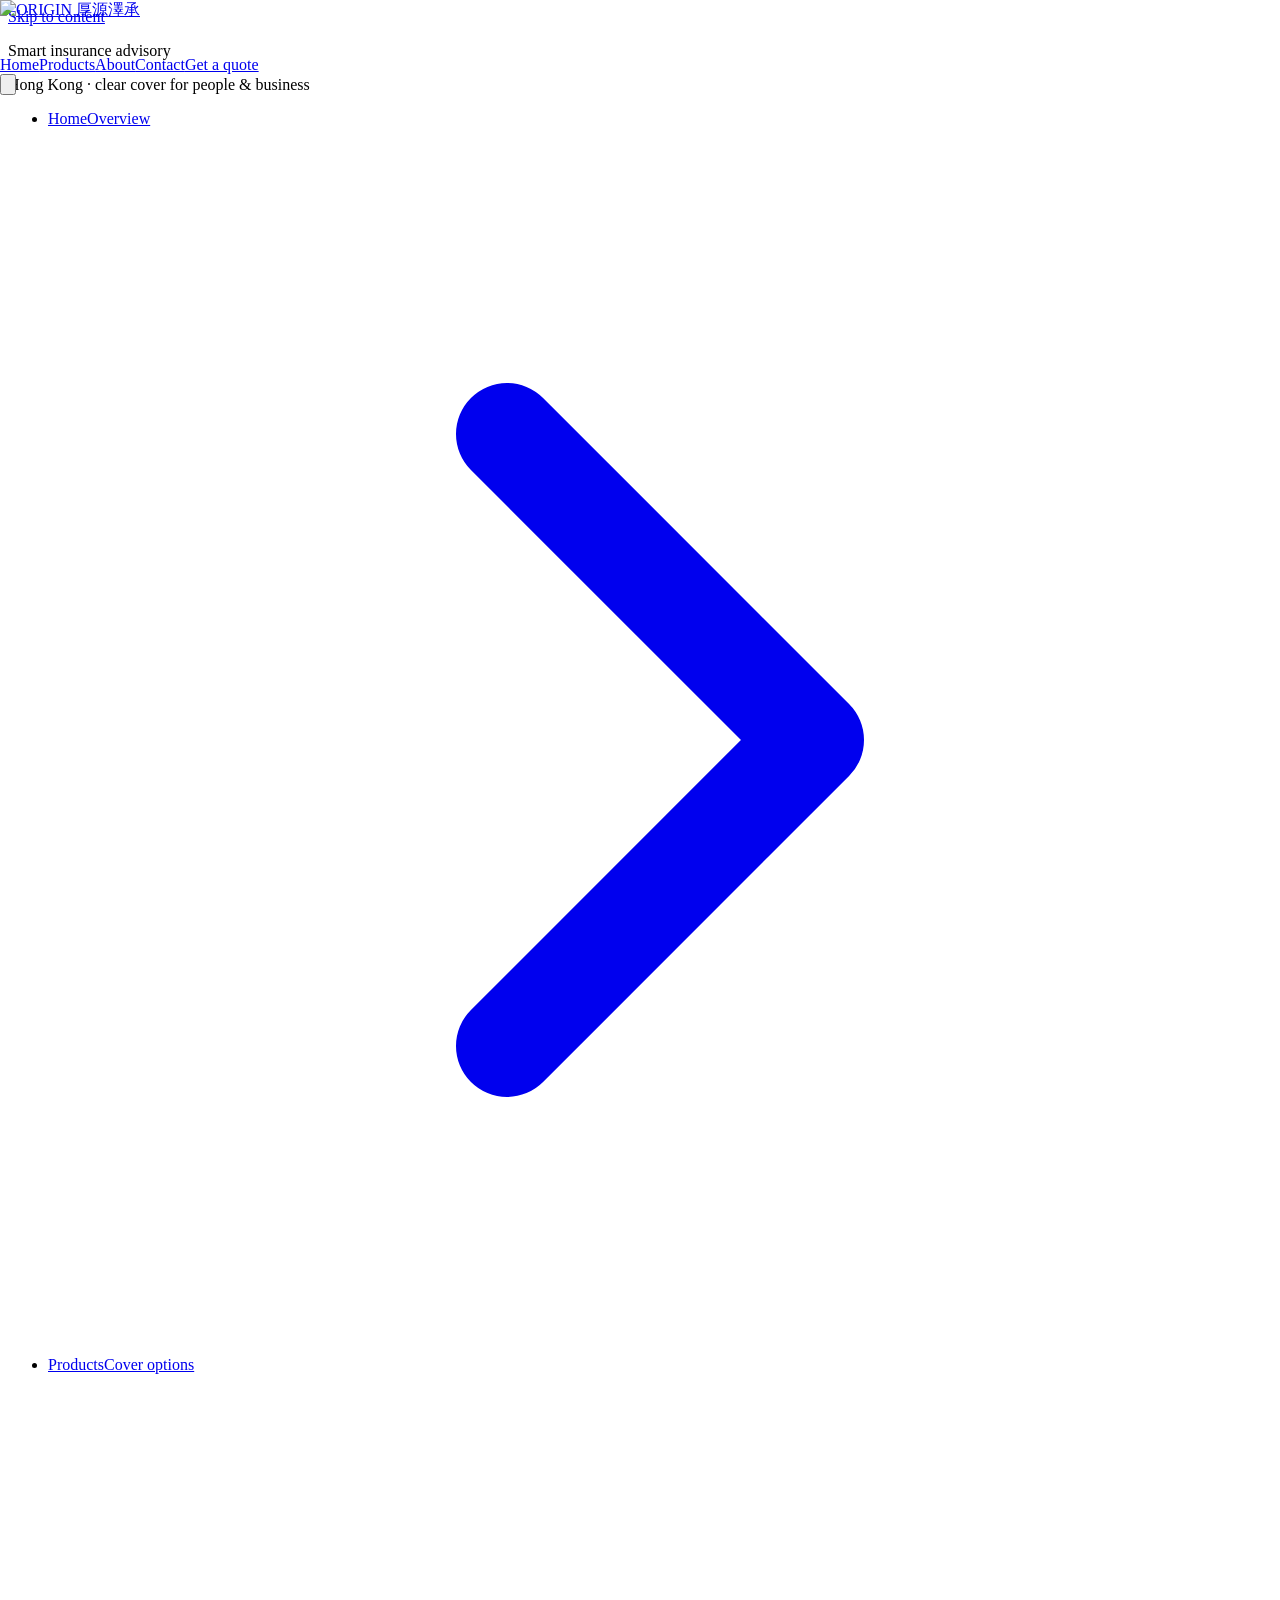
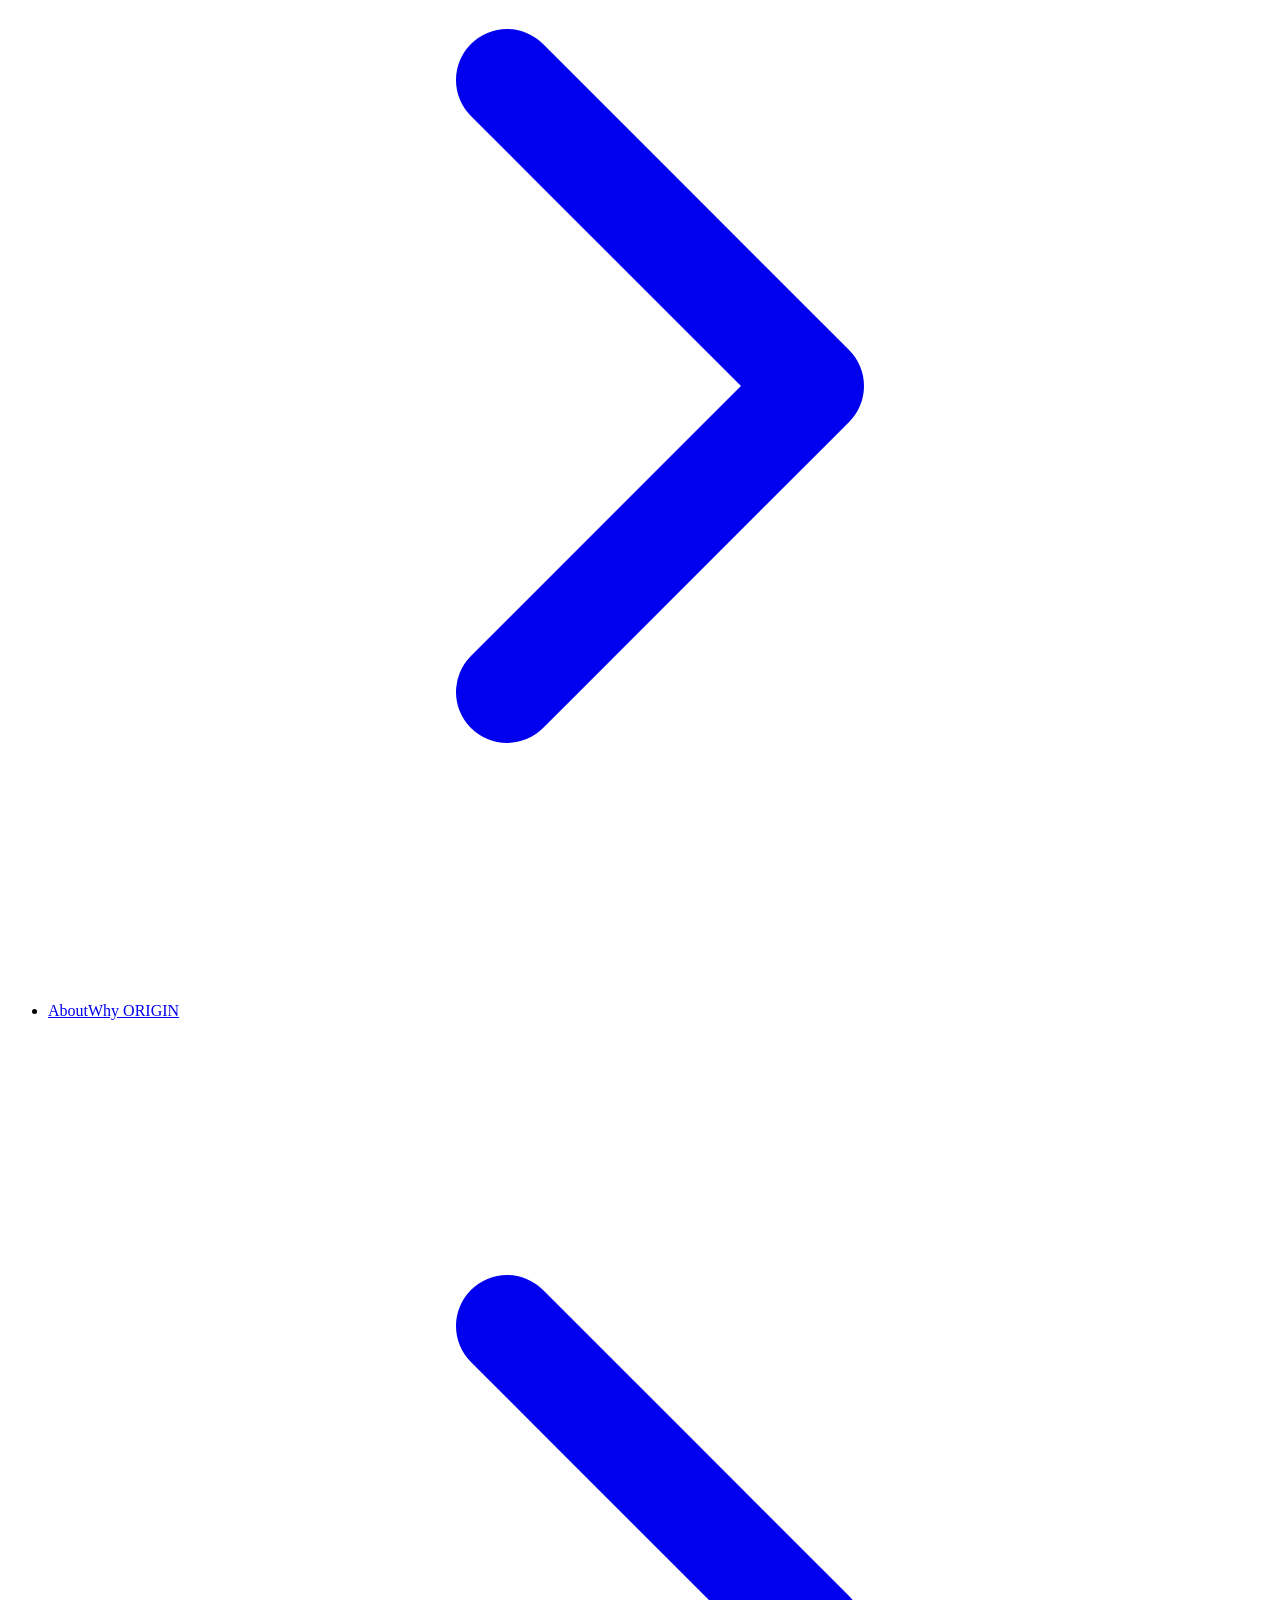
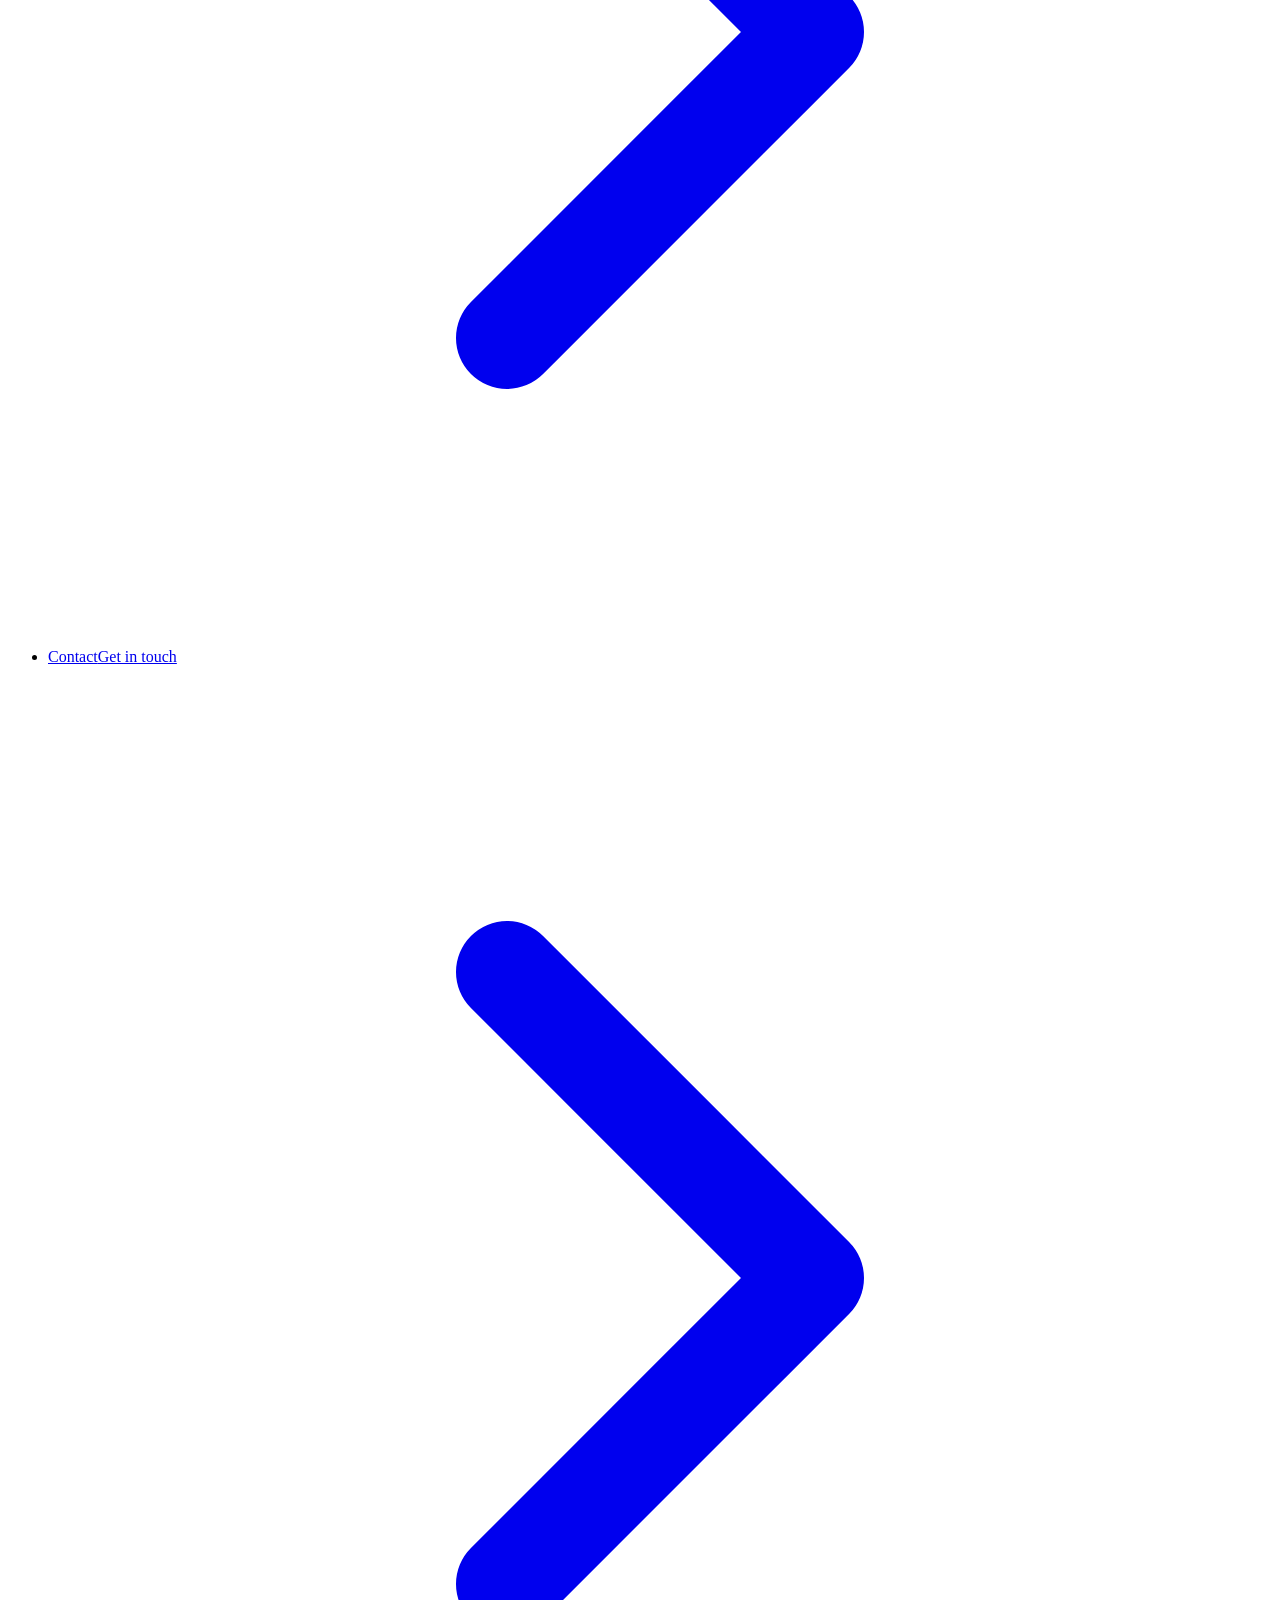
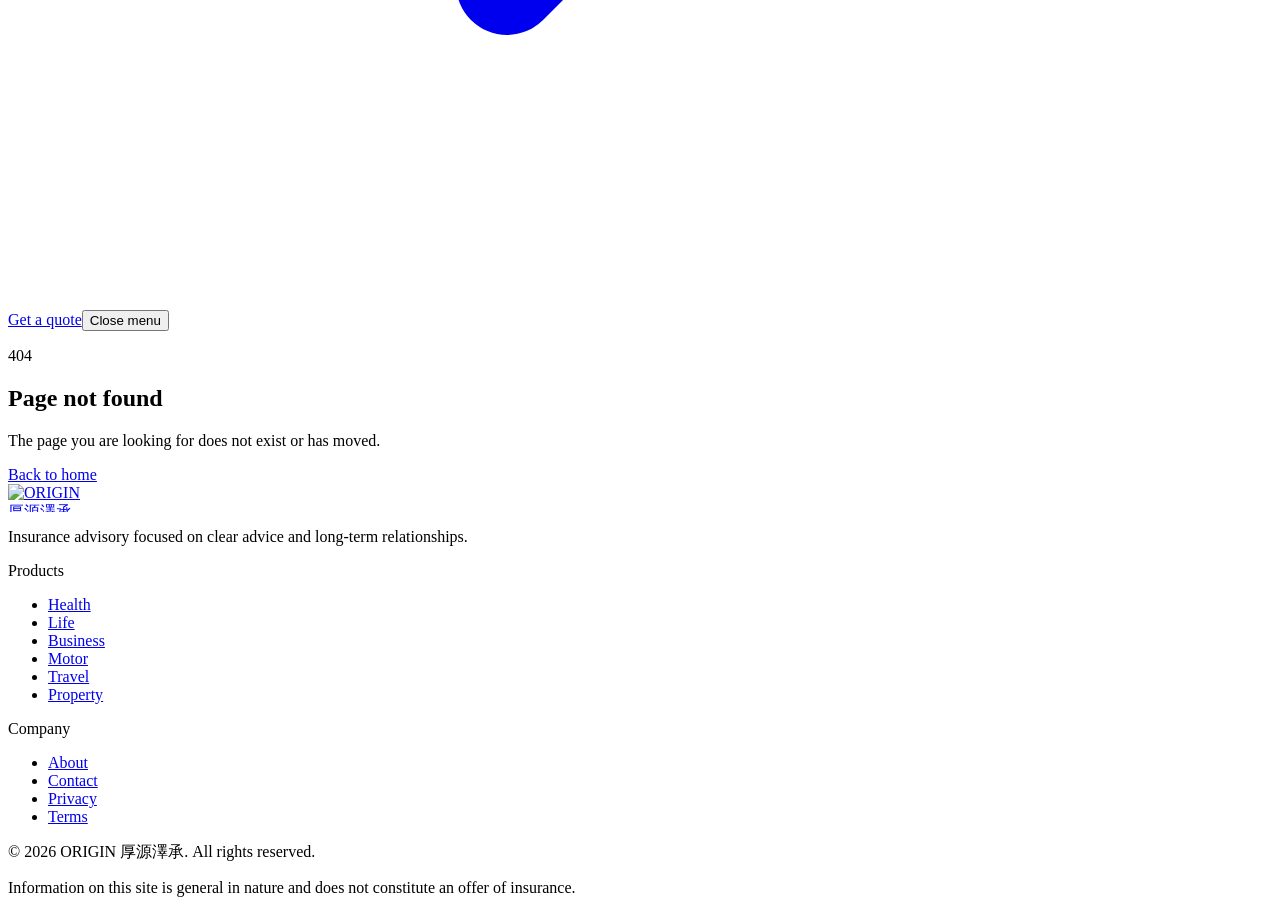
==== commit b76f0b82: "Fix footer brand size with inline height (Next/Image ignored Tailwind h-*)" ====
--- a/404/index.html
+++ b/404/index.html
@@ -1 +1 @@
-<!DOCTYPE html><!--UEp6iGjAyc5y2U2N5nuDx--><html lang="en"><head><meta charSet="utf-8"/><meta name="viewport" content="width=device-width, initial-scale=1, maximum-scale=5"/><link rel="preload" as="image" href="/origin-smart-insurance-advisory/brand/origin-logo-transparent.png"/><link rel="stylesheet" href="/origin-smart-insurance-advisory/_next/static/css/5d505f5a006085e1.css" data-precedence="next"/><link rel="preload" as="script" fetchPriority="low" href="/origin-smart-insurance-advisory/_next/static/chunks/webpack-33a9ef59237098f8.js"/><script src="/origin-smart-insurance-advisory/_next/static/chunks/4bd1b696-c023c6e3521b1417.js" async=""></script><script src="/origin-smart-insurance-advisory/_next/static/chunks/255-17abe1c4c2836856.js" async=""></script><script src="/origin-smart-insurance-advisory/_next/static/chunks/main-app-fe8ba723eeeb21a2.js" async=""></script><script src="/origin-smart-insurance-advisory/_next/static/chunks/356-bedb846ebb8b4a1a.js" async=""></script><script src="/origin-smart-insurance-advisory/_next/static/chunks/619-9168df9c2a29b74b.js" async=""></script><script src="/origin-smart-insurance-advisory/_next/static/chunks/app/layout-ee9c9ba3b9f31a1d.js" async=""></script><script src="/origin-smart-insurance-advisory/_next/static/chunks/app/page-34a7d997b5fdde7f.js" async=""></script><meta name="robots" content="noindex"/><meta name="theme-color" content="#005AB0"/><title>ORIGIN 厚源澤承 — Smart Insurance Advisory</title><meta name="description" content="ORIGIN 厚源澤承 — smart insurance advisory from Hong Kong with a global outlook: health, life, business, motor, travel and property."/><link rel="icon" href="/favicon.ico" sizes="any"/><link rel="icon" href="/icon-32.png" type="image/png" sizes="32x32"/><link rel="apple-touch-icon" href="/apple-touch-icon.png" sizes="180x180"/><script src="/origin-smart-insurance-advisory/_next/static/chunks/polyfills-42372ed130431b0a.js" noModule=""></script></head><body class="flex min-h-screen flex-col"><div hidden=""><!--$--><!--/$--></div><a href="#main" class="sr-only z-50 rounded-full bg-origin-blue px-4 py-2 text-white focus:not-sr-only focus:fixed focus:left-4 focus:top-4">Skip to content</a><header style="position:fixed;top:0;left:0;right:0;z-index:10001" class="border-b-4 border-origin-gold bg-white transition-shadow duration-300 "><div class="mx-auto flex h-16 max-w-6xl items-center justify-between gap-2 px-3 sm:h-20 sm:gap-3 sm:px-6"><a class="flex min-w-0 flex-1 items-center" aria-label="ORIGIN 厚源澤承 — home" href="/origin-smart-insurance-advisory/"><img src="/origin-smart-insurance-advisory/brand/origin-logo-transparent.png" alt="ORIGIN 厚源澤承" width="280" height="100" decoding="async" style="height:56px;width:auto;max-width:min(70vw, 280px);display:block;object-fit:contain" class="sm:!h-16 sm:!max-w-[20rem]"/></a><nav class="hidden items-center gap-7 md:flex" aria-label="Primary"><a class="nav-link" href="/origin-smart-insurance-advisory/">Home</a><a class="nav-link" href="/origin-smart-insurance-advisory/products/">Products</a><a class="nav-link" href="/origin-smart-insurance-advisory/about/">About</a><a class="nav-link" href="/origin-smart-insurance-advisory/contact/">Contact</a><a class="md-btn md-btn-filled md-ripple" href="/origin-smart-insurance-advisory/contact/">Get a quote</a></nav><button type="button" class="relative z-[10002] flex h-11 w-11 shrink-0 items-center justify-center rounded-full border-2 transition-colors md:hidden border-origin-blue/20 bg-origin-blue-tonal text-origin-blue" aria-label="Open menu" aria-expanded="false" aria-controls="mobile-menu"><svg viewBox="0 0 24 24" class="h-5 w-5" fill="none" stroke="currentColor" stroke-width="2.4" aria-hidden="true"><path d="M5 7h14M5 12h14M5 17h14" stroke-linecap="round"></path></svg></button></div></header><div id="mobile-menu" class="fixed inset-0 z-[10000] md:hidden pointer-events-none" aria-hidden="true"><div class="absolute inset-0 bg-[#003a73]/55 backdrop-blur-[2px] transition-opacity duration-300 opacity-0"></div><div class="absolute inset-x-0 top-16 flex max-h-[calc(100dvh-4rem)] flex-col bg-white shadow-[var(--md-elev-3)] transition-transform duration-300 ease-[cubic-bezier(0.2,0,0,1)] sm:top-20 sm:max-h-[calc(100dvh-5rem)] -translate-y-full"><div class="border-b border-origin-blue/10 bg-gradient-to-r from-[#005AB0] to-[#003a73] px-5 py-5 text-white"><p class="text-lg font-bold tracking-tight">Smart insurance advisory</p><p class="mt-1 text-sm text-white/80">Hong Kong · clear cover for people &amp; business</p></div><nav class="flex-1 overflow-y-auto px-3 py-3" aria-label="Mobile"><ul class="flex flex-col gap-1.5"><li><a class="flex items-center justify-between rounded-2xl px-4 py-3.5 transition-colors bg-surface text-ink hover:bg-origin-blue-tonal" href="/origin-smart-insurance-advisory/"><span><span class="block text-base font-semibold">Home</span><span class="block text-xs text-muted">Overview</span></span><svg viewBox="0 0 24 24" class="h-5 w-5 opacity-70" fill="none" stroke="currentColor" stroke-width="2" aria-hidden="true"><path d="M9 6l6 6-6 6" stroke-linecap="round" stroke-linejoin="round"></path></svg></a></li><li><a class="flex items-center justify-between rounded-2xl px-4 py-3.5 transition-colors bg-surface text-ink hover:bg-origin-blue-tonal" href="/origin-smart-insurance-advisory/products/"><span><span class="block text-base font-semibold">Products</span><span class="block text-xs text-muted">Cover options</span></span><svg viewBox="0 0 24 24" class="h-5 w-5 opacity-70" fill="none" stroke="currentColor" stroke-width="2" aria-hidden="true"><path d="M9 6l6 6-6 6" stroke-linecap="round" stroke-linejoin="round"></path></svg></a></li><li><a class="flex items-center justify-between rounded-2xl px-4 py-3.5 transition-colors bg-surface text-ink hover:bg-origin-blue-tonal" href="/origin-smart-insurance-advisory/about/"><span><span class="block text-base font-semibold">About</span><span class="block text-xs text-muted">Why ORIGIN</span></span><svg viewBox="0 0 24 24" class="h-5 w-5 opacity-70" fill="none" stroke="currentColor" stroke-width="2" aria-hidden="true"><path d="M9 6l6 6-6 6" stroke-linecap="round" stroke-linejoin="round"></path></svg></a></li><li><a class="flex items-center justify-between rounded-2xl px-4 py-3.5 transition-colors bg-surface text-ink hover:bg-origin-blue-tonal" href="/origin-smart-insurance-advisory/contact/"><span><span class="block text-base font-semibold">Contact</span><span class="block text-xs text-muted">Get in touch</span></span><svg viewBox="0 0 24 24" class="h-5 w-5 opacity-70" fill="none" stroke="currentColor" stroke-width="2" aria-hidden="true"><path d="M9 6l6 6-6 6" stroke-linecap="round" stroke-linejoin="round"></path></svg></a></li></ul></nav><div class="border-t border-origin-blue/10 bg-white px-4 pb-[max(1.25rem,env(safe-area-inset-bottom))] pt-4"><a class="md-btn md-btn-filled md-ripple flex h-12 w-full items-center justify-center rounded-full text-base font-semibold" href="/origin-smart-insurance-advisory/contact/">Get a quote</a><button type="button" class="mt-2 flex h-11 w-full items-center justify-center rounded-full text-sm font-medium text-muted">Close menu</button></div></div></div><div class="h-16 sm:h-20" aria-hidden="true"></div><main id="main" class="flex-1"><section class="mx-auto max-w-2xl px-4 py-24 text-center sm:px-6"><p class="md-chip">404</p><h1 class="mt-4 text-3xl font-bold text-ink">Page not found</h1><p class="mt-3 text-muted">The page you are looking for does not exist or has moved.</p><a class="md-btn md-btn-filled md-ripple mt-8" href="/origin-smart-insurance-advisory/">Back to home</a></section><!--$--><!--/$--></main><footer class="border-t-4 border-origin-gold bg-origin-blue-dark text-white"><div class="mx-auto grid max-w-6xl gap-10 px-4 py-14 sm:px-6 md:grid-cols-3"><div><a aria-label="ORIGIN 厚源澤承 — home" class="inline-block" href="/origin-smart-insurance-advisory/"><img alt="ORIGIN 厚源澤承" loading="lazy" width="528" height="188" decoding="async" data-nimg="1" class="h-2.5 w-auto sm:h-3" style="color:transparent" src="/origin-smart-insurance-advisory/brand/origin-logo-ondark.png"/></a><p class="mt-4 max-w-xs text-sm text-white/80">Insurance advisory focused on clear advice and long-term relationships.</p></div><div><p class="text-sm font-semibold uppercase tracking-wider text-origin-gold">Products</p><ul class="mt-4 grid grid-cols-2 gap-2 text-sm"><li><a class="text-white/85 hover:text-white hover:underline" href="/origin-smart-insurance-advisory/products/health/">Health</a></li><li><a class="text-white/85 hover:text-white hover:underline" href="/origin-smart-insurance-advisory/products/life/">Life</a></li><li><a class="text-white/85 hover:text-white hover:underline" href="/origin-smart-insurance-advisory/products/business/">Business</a></li><li><a class="text-white/85 hover:text-white hover:underline" href="/origin-smart-insurance-advisory/products/motor/">Motor</a></li><li><a class="text-white/85 hover:text-white hover:underline" href="/origin-smart-insurance-advisory/products/travel/">Travel</a></li><li><a class="text-white/85 hover:text-white hover:underline" href="/origin-smart-insurance-advisory/products/property/">Property</a></li></ul></div><div><p class="text-sm font-semibold uppercase tracking-wider text-origin-gold">Company</p><ul class="mt-4 grid grid-cols-2 gap-2 text-sm"><li><a class="text-white/85 hover:text-white hover:underline" href="/origin-smart-insurance-advisory/about/">About</a></li><li><a class="text-white/85 hover:text-white hover:underline" href="/origin-smart-insurance-advisory/contact/">Contact</a></li><li><a class="text-white/85 hover:text-white hover:underline" href="/origin-smart-insurance-advisory/privacy/">Privacy</a></li><li><a class="text-white/85 hover:text-white hover:underline" href="/origin-smart-insurance-advisory/terms/">Terms</a></li></ul></div></div><div class="border-t border-white/15"><div class="mx-auto flex max-w-6xl flex-col gap-2 px-4 py-6 text-xs text-white/70 sm:flex-row sm:items-center sm:justify-between sm:px-6"><p>© <!-- -->2026<!-- --> ORIGIN 厚源澤承. All rights reserved.</p><p>Information on this site is general in nature and does not constitute an offer of insurance.</p></div></div></footer><script src="/origin-smart-insurance-advisory/_next/static/chunks/webpack-33a9ef59237098f8.js" id="_R_" async=""></script><script>(self.__next_f=self.__next_f||[]).push([0])</script><script>self.__next_f.push([1,"1:\"$Sreact.fragment\"\n2:I[4205,[\"356\",\"static/chunks/356-bedb846ebb8b4a1a.js\",\"619\",\"static/chunks/619-9168df9c2a29b74b.js\",\"177\",\"static/chunks/app/layout-ee9c9ba3b9f31a1d.js\"],\"default\"]\n3:I[9766,[],\"\"]\n4:I[8924,[],\"\"]\n5:I[2619,[\"356\",\"static/chunks/356-bedb846ebb8b4a1a.js\",\"619\",\"static/chunks/619-9168df9c2a29b74b.js\",\"974\",\"static/chunks/app/page-34a7d997b5fdde7f.js\"],\"\"]\n6:I[1356,[\"356\",\"static/chunks/356-bedb846ebb8b4a1a.js\",\"619\",\"static/chunks/619-9168df9c2a29b74b.js\",\"974\",\"static/chunks/app/page-34a7d997b5fdde7f.js\"],\"Image\"]\nb:I[7150,[],\"\"]\n:HL[\"/origin-smart-insurance-advisory/_next/static/css/5d505f5a006085e1.css\",\"style\"]\n"])</script><script>self.__next_f.push([1,"0:{\"P\":null,\"b\":\"UEp6iGjAyc5y2U2N5nuDx\",\"p\":\"/origin-smart-insurance-advisory\",\"c\":[\"\",\"_not-found\",\"\"],\"i\":false,\"f\":[[[\"\",{\"children\":[\"/_not-found\",{\"children\":[\"__PAGE__\",{}]}]},\"$undefined\",\"$undefined\",true],[\"\",[\"$\",\"$1\",\"c\",{\"children\":[[[\"$\",\"link\",\"0\",{\"rel\":\"stylesheet\",\"href\":\"/origin-smart-insurance-advisory/_next/static/css/5d505f5a006085e1.css\",\"precedence\":\"next\",\"crossOrigin\":\"$undefined\",\"nonce\":\"$undefined\"}]],[\"$\",\"html\",null,{\"lang\":\"en\",\"children\":[\"$\",\"body\",null,{\"className\":\"flex min-h-screen flex-col\",\"children\":[[\"$\",\"a\",null,{\"href\":\"#main\",\"className\":\"sr-only z-50 rounded-full bg-origin-blue px-4 py-2 text-white focus:not-sr-only focus:fixed focus:left-4 focus:top-4\",\"children\":\"Skip to content\"}],[\"$\",\"$L2\",null,{}],[\"$\",\"main\",null,{\"id\":\"main\",\"className\":\"flex-1\",\"children\":[\"$\",\"$L3\",null,{\"parallelRouterKey\":\"children\",\"error\":\"$undefined\",\"errorStyles\":\"$undefined\",\"errorScripts\":\"$undefined\",\"template\":[\"$\",\"$L4\",null,{}],\"templateStyles\":\"$undefined\",\"templateScripts\":\"$undefined\",\"notFound\":[[\"$\",\"section\",null,{\"className\":\"mx-auto max-w-2xl px-4 py-24 text-center sm:px-6\",\"children\":[[\"$\",\"p\",null,{\"className\":\"md-chip\",\"children\":\"404\"}],[\"$\",\"h1\",null,{\"className\":\"mt-4 text-3xl font-bold text-ink\",\"children\":\"Page not found\"}],[\"$\",\"p\",null,{\"className\":\"mt-3 text-muted\",\"children\":\"The page you are looking for does not exist or has moved.\"}],[\"$\",\"$L5\",null,{\"href\":\"/\",\"className\":\"md-btn md-btn-filled md-ripple mt-8\",\"children\":\"Back to home\"}]]}],[]],\"forbidden\":\"$undefined\",\"unauthorized\":\"$undefined\"}]}],[\"$\",\"footer\",null,{\"className\":\"border-t-4 border-origin-gold bg-origin-blue-dark text-white\",\"children\":[[\"$\",\"div\",null,{\"className\":\"mx-auto grid max-w-6xl gap-10 px-4 py-14 sm:px-6 md:grid-cols-3\",\"children\":[[\"$\",\"div\",null,{\"children\":[[\"$\",\"$L5\",null,{\"href\":\"/\",\"aria-label\":\"ORIGIN 厚源澤承 — home\",\"className\":\"inline-block\",\"children\":[\"$\",\"$L6\",null,{\"src\":\"/origin-smart-insurance-advisory/brand/origin-logo-ondark.png\",\"alt\":\"ORIGIN 厚源澤承\",\"width\":528,\"height\":188,\"className\":\"h-2.5 w-auto sm:h-3\"}]}],[\"$\",\"p\",null,{\"className\":\"mt-4 max-w-xs text-sm text-white/80\",\"children\":\"Insurance advisory focused on clear advice and long-term relationships.\"}]]}],[\"$\",\"div\",null,{\"children\":[[\"$\",\"p\",null,{\"className\":\"text-sm font-semibold uppercase tracking-wider text-origin-gold\",\"children\":\"Products\"}],[\"$\",\"ul\",null,{\"className\":\"mt-4 grid grid-cols-2 gap-2 text-sm\",\"children\":[[\"$\",\"li\",\"health\",{\"children\":[\"$\",\"$L5\",null,{\"href\":\"/products/health\",\"className\":\"text-white/85 hover:text-white hover:underline\",\"children\":\"Health\"}]}],[\"$\",\"li\",\"life\",{\"children\":[\"$\",\"$L5\",null,{\"href\":\"/products/life\",\"className\":\"text-white/85 hover:text-white hover:underline\",\"children\":\"Life\"}]}],[\"$\",\"li\",\"business\",{\"children\":[\"$\",\"$L5\",null,{\"href\":\"/products/business\",\"className\":\"text-white/85 hover:text-white hover:underline\",\"children\":\"Business\"}]}],[\"$\",\"li\",\"motor\",{\"children\":[\"$\",\"$L5\",null,{\"href\":\"/products/motor\",\"className\":\"text-white/85 hover:text-white hover:underline\",\"children\":\"Motor\"}]}],[\"$\",\"li\",\"travel\",{\"children\":[\"$\",\"$L5\",null,{\"href\":\"/products/travel\",\"className\":\"text-white/85 hover:text-white hover:underline\",\"children\":\"Travel\"}]}],[\"$\",\"li\",\"property\",{\"children\":[\"$\",\"$L5\",null,{\"href\":\"/products/property\",\"className\":\"text-white/85 hover:text-white hover:underline\",\"children\":\"Property\"}]}]]}]]}],[\"$\",\"div\",null,{\"children\":[[\"$\",\"p\",null,{\"className\":\"text-sm font-semibold uppercase tracking-wider text-origin-gold\",\"children\":\"Company\"}],[\"$\",\"ul\",null,{\"className\":\"mt-4 grid grid-cols-2 gap-2 text-sm\",\"children\":[[\"$\",\"li\",\"/about\",{\"children\":[\"$\",\"$L5\",null,{\"href\":\"/about\",\"className\":\"text-white/85 hover:text-white hover:underline\",\"children\":\"About\"}]}],[\"$\",\"li\",\"/contact\",{\"children\":[\"$\",\"$L5\",null,{\"href\":\"/contact\",\"className\":\"text-white/85 hover:text-white hover:underline\",\"children\":\"Contact\"}]}],[\"$\",\"li\",\"/privacy\",{\"children\":[\"$\",\"$L5\",null,{\"href\":\"/privacy\",\"className\":\"text-white/85 hover:text-white hover:underline\",\"children\":\"Privacy\"}]}],[\"$\",\"li\",\"/terms\",{\"children\":[\"$\",\"$L5\",null,{\"href\":\"/terms\",\"className\":\"text-white/85 hover:text-white hover:underline\",\"children\":\"Terms\"}]}]]}]]}]]}],[\"$\",\"div\",null,{\"className\":\"border-t border-white/15\",\"children\":[\"$\",\"div\",null,{\"className\":\"mx-auto flex max-w-6xl flex-col gap-2 px-4 py-6 text-xs text-white/70 sm:flex-row sm:items-center sm:justify-between sm:px-6\",\"children\":[[\"$\",\"p\",null,{\"children\":[\"© \",2026,\" ORIGIN 厚源澤承. All rights reserved.\"]}],\"$L7\"]}]}]]}]]}]}]]}],{\"children\":[\"/_not-found\",\"$L8\",{\"children\":[\"__PAGE__\",\"$L9\",{},null,false]},null,false]},null,false],\"$La\",false]],\"m\":\"$undefined\",\"G\":[\"$b\",[]],\"s\":false,\"S\":true}\n"])</script><script>self.__next_f.push([1,"c:I[4431,[],\"OutletBoundary\"]\ne:I[5278,[],\"AsyncMetadataOutlet\"]\n10:I[4431,[],\"ViewportBoundary\"]\n12:I[4431,[],\"MetadataBoundary\"]\n13:\"$Sreact.suspense\"\n7:[\"$\",\"p\",null,{\"children\":\"Information on this site is general in nature and does not constitute an offer of insurance.\"}]\n8:[\"$\",\"$1\",\"c\",{\"children\":[null,[\"$\",\"$L3\",null,{\"parallelRouterKey\":\"children\",\"error\":\"$undefined\",\"errorStyles\":\"$undefined\",\"errorScripts\":\"$undefined\",\"template\":[\"$\",\"$L4\",null,{}],\"templateStyles\":\"$undefined\",\"templateScripts\":\"$undefined\",\"notFound\":\"$undefined\",\"forbidden\":\"$undefined\",\"unauthorized\":\"$undefined\"}]]}]\n9:[\"$\",\"$1\",\"c\",{\"children\":[[\"$\",\"section\",null,{\"className\":\"mx-auto max-w-2xl px-4 py-24 text-center sm:px-6\",\"children\":[[\"$\",\"p\",null,{\"className\":\"md-chip\",\"children\":\"404\"}],[\"$\",\"h1\",null,{\"className\":\"mt-4 text-3xl font-bold text-ink\",\"children\":\"Page not found\"}],[\"$\",\"p\",null,{\"className\":\"mt-3 text-muted\",\"children\":\"The page you are looking for does not exist or has moved.\"}],[\"$\",\"$L5\",null,{\"href\":\"/\",\"className\":\"md-btn md-btn-filled md-ripple mt-8\",\"children\":\"Back to home\"}]]}],null,[\"$\",\"$Lc\",null,{\"children\":[\"$Ld\",[\"$\",\"$Le\",null,{\"promise\":\"$@f\"}]]}]]}]\na:[\"$\",\"$1\",\"h\",{\"children\":[[\"$\",\"meta\",null,{\"name\":\"robots\",\"content\":\"noindex\"}],[[\"$\",\"$L10\",null,{\"children\":\"$L11\"}],null],[\"$\",\"$L12\",null,{\"children\":[\"$\",\"div\",null,{\"hidden\":true,\"children\":[\"$\",\"$13\",null,{\"fallback\":null,\"children\":\"$L14\"}]}]}]]}]\n"])</script><script>self.__next_f.push([1,"11:[[\"$\",\"meta\",\"0\",{\"charSet\":\"utf-8\"}],[\"$\",\"meta\",\"1\",{\"name\":\"viewport\",\"content\":\"width=device-width, initial-scale=1, maximum-scale=5\"}],[\"$\",\"meta\",\"2\",{\"name\":\"theme-color\",\"content\":\"#005AB0\"}]]\nd:null\n"])</script><script>self.__next_f.push([1,"15:I[622,[],\"IconMark\"]\nf:{\"metadata\":[[\"$\",\"title\",\"0\",{\"children\":\"ORIGIN 厚源澤承 — Smart Insurance Advisory\"}],[\"$\",\"meta\",\"1\",{\"name\":\"description\",\"content\":\"ORIGIN 厚源澤承 — smart insurance advisory from Hong Kong with a global outlook: health, life, business, motor, travel and property.\"}],[\"$\",\"link\",\"2\",{\"rel\":\"icon\",\"href\":\"/favicon.ico\",\"sizes\":\"any\"}],[\"$\",\"link\",\"3\",{\"rel\":\"icon\",\"href\":\"/icon-32.png\",\"type\":\"image/png\",\"sizes\":\"32x32\"}],[\"$\",\"link\",\"4\",{\"rel\":\"apple-touch-icon\",\"href\":\"/apple-touch-icon.png\",\"sizes\":\"180x180\"}],[\"$\",\"$L15\",\"5\",{}]],\"error\":null,\"digest\":\"$undefined\"}\n"])</script><script>self.__next_f.push([1,"14:\"$f:metadata\"\n"])</script></body></html>+<!DOCTYPE html><!--c9YXLlH75V5SF3TGs2fat--><html lang="en"><head><meta charSet="utf-8"/><meta name="viewport" content="width=device-width, initial-scale=1, maximum-scale=5"/><link rel="preload" as="image" href="/origin-smart-insurance-advisory/brand/origin-logo-transparent.png"/><link rel="preload" as="image" href="/origin-smart-insurance-advisory/brand/origin-logo-ondark.png"/><link rel="stylesheet" href="/origin-smart-insurance-advisory/_next/static/css/253f9ac1db4adcd0.css" data-precedence="next"/><link rel="preload" as="script" fetchPriority="low" href="/origin-smart-insurance-advisory/_next/static/chunks/webpack-33a9ef59237098f8.js"/><script src="/origin-smart-insurance-advisory/_next/static/chunks/4bd1b696-c023c6e3521b1417.js" async=""></script><script src="/origin-smart-insurance-advisory/_next/static/chunks/255-17abe1c4c2836856.js" async=""></script><script src="/origin-smart-insurance-advisory/_next/static/chunks/main-app-fe8ba723eeeb21a2.js" async=""></script><script src="/origin-smart-insurance-advisory/_next/static/chunks/619-9168df9c2a29b74b.js" async=""></script><script src="/origin-smart-insurance-advisory/_next/static/chunks/app/layout-1f68a1642363b597.js" async=""></script><script src="/origin-smart-insurance-advisory/_next/static/chunks/356-bedb846ebb8b4a1a.js" async=""></script><script src="/origin-smart-insurance-advisory/_next/static/chunks/app/page-34a7d997b5fdde7f.js" async=""></script><meta name="robots" content="noindex"/><meta name="theme-color" content="#005AB0"/><title>ORIGIN 厚源澤承 — Smart Insurance Advisory</title><meta name="description" content="ORIGIN 厚源澤承 — smart insurance advisory from Hong Kong with a global outlook: health, life, business, motor, travel and property."/><link rel="icon" href="/favicon.ico" sizes="any"/><link rel="icon" href="/icon-32.png" type="image/png" sizes="32x32"/><link rel="apple-touch-icon" href="/apple-touch-icon.png" sizes="180x180"/><script src="/origin-smart-insurance-advisory/_next/static/chunks/polyfills-42372ed130431b0a.js" noModule=""></script></head><body class="flex min-h-screen flex-col"><div hidden=""><!--$--><!--/$--></div><a href="#main" class="sr-only z-50 rounded-full bg-origin-blue px-4 py-2 text-white focus:not-sr-only focus:fixed focus:left-4 focus:top-4">Skip to content</a><header style="position:fixed;top:0;left:0;right:0;z-index:10001" class="border-b-4 border-origin-gold bg-white transition-shadow duration-300 "><div class="mx-auto flex h-16 max-w-6xl items-center justify-between gap-2 px-3 sm:h-20 sm:gap-3 sm:px-6"><a class="flex min-w-0 flex-1 items-center" aria-label="ORIGIN 厚源澤承 — home" href="/origin-smart-insurance-advisory/"><img src="/origin-smart-insurance-advisory/brand/origin-logo-transparent.png" alt="ORIGIN 厚源澤承" width="280" height="100" decoding="async" style="height:56px;width:auto;max-width:min(70vw, 280px);display:block;object-fit:contain" class="sm:!h-16 sm:!max-w-[20rem]"/></a><nav class="hidden items-center gap-7 md:flex" aria-label="Primary"><a class="nav-link" href="/origin-smart-insurance-advisory/">Home</a><a class="nav-link" href="/origin-smart-insurance-advisory/products/">Products</a><a class="nav-link" href="/origin-smart-insurance-advisory/about/">About</a><a class="nav-link" href="/origin-smart-insurance-advisory/contact/">Contact</a><a class="md-btn md-btn-filled md-ripple" href="/origin-smart-insurance-advisory/contact/">Get a quote</a></nav><button type="button" class="relative z-[10002] flex h-11 w-11 shrink-0 items-center justify-center rounded-full border-2 transition-colors md:hidden border-origin-blue/20 bg-origin-blue-tonal text-origin-blue" aria-label="Open menu" aria-expanded="false" aria-controls="mobile-menu"><svg viewBox="0 0 24 24" class="h-5 w-5" fill="none" stroke="currentColor" stroke-width="2.4" aria-hidden="true"><path d="M5 7h14M5 12h14M5 17h14" stroke-linecap="round"></path></svg></button></div></header><div id="mobile-menu" class="fixed inset-0 z-[10000] md:hidden pointer-events-none" aria-hidden="true"><div class="absolute inset-0 bg-[#003a73]/55 backdrop-blur-[2px] transition-opacity duration-300 opacity-0"></div><div class="absolute inset-x-0 top-16 flex max-h-[calc(100dvh-4rem)] flex-col bg-white shadow-[var(--md-elev-3)] transition-transform duration-300 ease-[cubic-bezier(0.2,0,0,1)] sm:top-20 sm:max-h-[calc(100dvh-5rem)] -translate-y-full"><div class="border-b border-origin-blue/10 bg-gradient-to-r from-[#005AB0] to-[#003a73] px-5 py-5 text-white"><p class="text-lg font-bold tracking-tight">Smart insurance advisory</p><p class="mt-1 text-sm text-white/80">Hong Kong · clear cover for people &amp; business</p></div><nav class="flex-1 overflow-y-auto px-3 py-3" aria-label="Mobile"><ul class="flex flex-col gap-1.5"><li><a class="flex items-center justify-between rounded-2xl px-4 py-3.5 transition-colors bg-surface text-ink hover:bg-origin-blue-tonal" href="/origin-smart-insurance-advisory/"><span><span class="block text-base font-semibold">Home</span><span class="block text-xs text-muted">Overview</span></span><svg viewBox="0 0 24 24" class="h-5 w-5 opacity-70" fill="none" stroke="currentColor" stroke-width="2" aria-hidden="true"><path d="M9 6l6 6-6 6" stroke-linecap="round" stroke-linejoin="round"></path></svg></a></li><li><a class="flex items-center justify-between rounded-2xl px-4 py-3.5 transition-colors bg-surface text-ink hover:bg-origin-blue-tonal" href="/origin-smart-insurance-advisory/products/"><span><span class="block text-base font-semibold">Products</span><span class="block text-xs text-muted">Cover options</span></span><svg viewBox="0 0 24 24" class="h-5 w-5 opacity-70" fill="none" stroke="currentColor" stroke-width="2" aria-hidden="true"><path d="M9 6l6 6-6 6" stroke-linecap="round" stroke-linejoin="round"></path></svg></a></li><li><a class="flex items-center justify-between rounded-2xl px-4 py-3.5 transition-colors bg-surface text-ink hover:bg-origin-blue-tonal" href="/origin-smart-insurance-advisory/about/"><span><span class="block text-base font-semibold">About</span><span class="block text-xs text-muted">Why ORIGIN</span></span><svg viewBox="0 0 24 24" class="h-5 w-5 opacity-70" fill="none" stroke="currentColor" stroke-width="2" aria-hidden="true"><path d="M9 6l6 6-6 6" stroke-linecap="round" stroke-linejoin="round"></path></svg></a></li><li><a class="flex items-center justify-between rounded-2xl px-4 py-3.5 transition-colors bg-surface text-ink hover:bg-origin-blue-tonal" href="/origin-smart-insurance-advisory/contact/"><span><span class="block text-base font-semibold">Contact</span><span class="block text-xs text-muted">Get in touch</span></span><svg viewBox="0 0 24 24" class="h-5 w-5 opacity-70" fill="none" stroke="currentColor" stroke-width="2" aria-hidden="true"><path d="M9 6l6 6-6 6" stroke-linecap="round" stroke-linejoin="round"></path></svg></a></li></ul></nav><div class="border-t border-origin-blue/10 bg-white px-4 pb-[max(1.25rem,env(safe-area-inset-bottom))] pt-4"><a class="md-btn md-btn-filled md-ripple flex h-12 w-full items-center justify-center rounded-full text-base font-semibold" href="/origin-smart-insurance-advisory/contact/">Get a quote</a><button type="button" class="mt-2 flex h-11 w-full items-center justify-center rounded-full text-sm font-medium text-muted">Close menu</button></div></div></div><div class="h-16 sm:h-20" aria-hidden="true"></div><main id="main" class="flex-1"><section class="mx-auto max-w-2xl px-4 py-24 text-center sm:px-6"><p class="md-chip">404</p><h1 class="mt-4 text-3xl font-bold text-ink">Page not found</h1><p class="mt-3 text-muted">The page you are looking for does not exist or has moved.</p><a class="md-btn md-btn-filled md-ripple mt-8" href="/origin-smart-insurance-advisory/">Back to home</a></section><!--$--><!--/$--></main><footer class="border-t-4 border-origin-gold bg-origin-blue-dark text-white"><div class="mx-auto grid max-w-6xl gap-10 px-4 py-14 sm:px-6 md:grid-cols-3"><div><a aria-label="ORIGIN 厚源澤承 — home" class="inline-block max-w-full" href="/origin-smart-insurance-advisory/"><img src="/origin-smart-insurance-advisory/brand/origin-logo-ondark.png" alt="ORIGIN 厚源澤承" width="200" height="72" decoding="async" style="height:28px;width:auto;max-width:min(48vw, 160px);display:block;object-fit:contain" class="sm:!h-8 sm:!max-w-[11rem]"/></a><p class="mt-4 max-w-xs text-sm text-white/80">Insurance advisory focused on clear advice and long-term relationships.</p></div><div><p class="text-sm font-semibold uppercase tracking-wider text-origin-gold">Products</p><ul class="mt-4 grid grid-cols-2 gap-2 text-sm"><li><a class="text-white/85 hover:text-white hover:underline" href="/origin-smart-insurance-advisory/products/health/">Health</a></li><li><a class="text-white/85 hover:text-white hover:underline" href="/origin-smart-insurance-advisory/products/life/">Life</a></li><li><a class="text-white/85 hover:text-white hover:underline" href="/origin-smart-insurance-advisory/products/business/">Business</a></li><li><a class="text-white/85 hover:text-white hover:underline" href="/origin-smart-insurance-advisory/products/motor/">Motor</a></li><li><a class="text-white/85 hover:text-white hover:underline" href="/origin-smart-insurance-advisory/products/travel/">Travel</a></li><li><a class="text-white/85 hover:text-white hover:underline" href="/origin-smart-insurance-advisory/products/property/">Property</a></li></ul></div><div><p class="text-sm font-semibold uppercase tracking-wider text-origin-gold">Company</p><ul class="mt-4 grid grid-cols-2 gap-2 text-sm"><li><a class="text-white/85 hover:text-white hover:underline" href="/origin-smart-insurance-advisory/about/">About</a></li><li><a class="text-white/85 hover:text-white hover:underline" href="/origin-smart-insurance-advisory/contact/">Contact</a></li><li><a class="text-white/85 hover:text-white hover:underline" href="/origin-smart-insurance-advisory/privacy/">Privacy</a></li><li><a class="text-white/85 hover:text-white hover:underline" href="/origin-smart-insurance-advisory/terms/">Terms</a></li></ul></div></div><div class="border-t border-white/15"><div class="mx-auto flex max-w-6xl flex-col gap-2 px-4 py-6 text-xs text-white/70 sm:flex-row sm:items-center sm:justify-between sm:px-6"><p>© <!-- -->2026<!-- --> ORIGIN 厚源澤承. All rights reserved.</p><p>Information on this site is general in nature and does not constitute an offer of insurance.</p></div></div></footer><script src="/origin-smart-insurance-advisory/_next/static/chunks/webpack-33a9ef59237098f8.js" id="_R_" async=""></script><script>(self.__next_f=self.__next_f||[]).push([0])</script><script>self.__next_f.push([1,"1:\"$Sreact.fragment\"\n2:I[4205,[\"619\",\"static/chunks/619-9168df9c2a29b74b.js\",\"177\",\"static/chunks/app/layout-1f68a1642363b597.js\"],\"default\"]\n3:I[9766,[],\"\"]\n4:I[8924,[],\"\"]\n5:I[2619,[\"356\",\"static/chunks/356-bedb846ebb8b4a1a.js\",\"619\",\"static/chunks/619-9168df9c2a29b74b.js\",\"974\",\"static/chunks/app/page-34a7d997b5fdde7f.js\"],\"\"]\nb:I[7150,[],\"\"]\n:HL[\"/origin-smart-insurance-advisory/_next/static/css/253f9ac1db4adcd0.css\",\"style\"]\n"])</script><script>self.__next_f.push([1,"0:{\"P\":null,\"b\":\"c9YXLlH75V5SF3TGs2fat\",\"p\":\"/origin-smart-insurance-advisory\",\"c\":[\"\",\"_not-found\",\"\"],\"i\":false,\"f\":[[[\"\",{\"children\":[\"/_not-found\",{\"children\":[\"__PAGE__\",{}]}]},\"$undefined\",\"$undefined\",true],[\"\",[\"$\",\"$1\",\"c\",{\"children\":[[[\"$\",\"link\",\"0\",{\"rel\":\"stylesheet\",\"href\":\"/origin-smart-insurance-advisory/_next/static/css/253f9ac1db4adcd0.css\",\"precedence\":\"next\",\"crossOrigin\":\"$undefined\",\"nonce\":\"$undefined\"}]],[\"$\",\"html\",null,{\"lang\":\"en\",\"children\":[\"$\",\"body\",null,{\"className\":\"flex min-h-screen flex-col\",\"children\":[[\"$\",\"a\",null,{\"href\":\"#main\",\"className\":\"sr-only z-50 rounded-full bg-origin-blue px-4 py-2 text-white focus:not-sr-only focus:fixed focus:left-4 focus:top-4\",\"children\":\"Skip to content\"}],[\"$\",\"$L2\",null,{}],[\"$\",\"main\",null,{\"id\":\"main\",\"className\":\"flex-1\",\"children\":[\"$\",\"$L3\",null,{\"parallelRouterKey\":\"children\",\"error\":\"$undefined\",\"errorStyles\":\"$undefined\",\"errorScripts\":\"$undefined\",\"template\":[\"$\",\"$L4\",null,{}],\"templateStyles\":\"$undefined\",\"templateScripts\":\"$undefined\",\"notFound\":[[\"$\",\"section\",null,{\"className\":\"mx-auto max-w-2xl px-4 py-24 text-center sm:px-6\",\"children\":[[\"$\",\"p\",null,{\"className\":\"md-chip\",\"children\":\"404\"}],[\"$\",\"h1\",null,{\"className\":\"mt-4 text-3xl font-bold text-ink\",\"children\":\"Page not found\"}],[\"$\",\"p\",null,{\"className\":\"mt-3 text-muted\",\"children\":\"The page you are looking for does not exist or has moved.\"}],[\"$\",\"$L5\",null,{\"href\":\"/\",\"className\":\"md-btn md-btn-filled md-ripple mt-8\",\"children\":\"Back to home\"}]]}],[]],\"forbidden\":\"$undefined\",\"unauthorized\":\"$undefined\"}]}],[\"$\",\"footer\",null,{\"className\":\"border-t-4 border-origin-gold bg-origin-blue-dark text-white\",\"children\":[[\"$\",\"div\",null,{\"className\":\"mx-auto grid max-w-6xl gap-10 px-4 py-14 sm:px-6 md:grid-cols-3\",\"children\":[[\"$\",\"div\",null,{\"children\":[[\"$\",\"$L5\",null,{\"href\":\"/\",\"aria-label\":\"ORIGIN 厚源澤承 — home\",\"className\":\"inline-block max-w-full\",\"children\":[\"$\",\"img\",null,{\"src\":\"/origin-smart-insurance-advisory/brand/origin-logo-ondark.png\",\"alt\":\"ORIGIN 厚源澤承\",\"width\":200,\"height\":72,\"decoding\":\"async\",\"style\":{\"height\":28,\"width\":\"auto\",\"maxWidth\":\"min(48vw, 160px)\",\"display\":\"block\",\"objectFit\":\"contain\"},\"className\":\"sm:!h-8 sm:!max-w-[11rem]\"}]}],[\"$\",\"p\",null,{\"className\":\"mt-4 max-w-xs text-sm text-white/80\",\"children\":\"Insurance advisory focused on clear advice and long-term relationships.\"}]]}],[\"$\",\"div\",null,{\"children\":[[\"$\",\"p\",null,{\"className\":\"text-sm font-semibold uppercase tracking-wider text-origin-gold\",\"children\":\"Products\"}],[\"$\",\"ul\",null,{\"className\":\"mt-4 grid grid-cols-2 gap-2 text-sm\",\"children\":[[\"$\",\"li\",\"health\",{\"children\":[\"$\",\"$L5\",null,{\"href\":\"/products/health\",\"className\":\"text-white/85 hover:text-white hover:underline\",\"children\":\"Health\"}]}],[\"$\",\"li\",\"life\",{\"children\":[\"$\",\"$L5\",null,{\"href\":\"/products/life\",\"className\":\"text-white/85 hover:text-white hover:underline\",\"children\":\"Life\"}]}],[\"$\",\"li\",\"business\",{\"children\":[\"$\",\"$L5\",null,{\"href\":\"/products/business\",\"className\":\"text-white/85 hover:text-white hover:underline\",\"children\":\"Business\"}]}],[\"$\",\"li\",\"motor\",{\"children\":[\"$\",\"$L5\",null,{\"href\":\"/products/motor\",\"className\":\"text-white/85 hover:text-white hover:underline\",\"children\":\"Motor\"}]}],[\"$\",\"li\",\"travel\",{\"children\":[\"$\",\"$L5\",null,{\"href\":\"/products/travel\",\"className\":\"text-white/85 hover:text-white hover:underline\",\"children\":\"Travel\"}]}],[\"$\",\"li\",\"property\",{\"children\":[\"$\",\"$L5\",null,{\"href\":\"/products/property\",\"className\":\"text-white/85 hover:text-white hover:underline\",\"children\":\"Property\"}]}]]}]]}],[\"$\",\"div\",null,{\"children\":[[\"$\",\"p\",null,{\"className\":\"text-sm font-semibold uppercase tracking-wider text-origin-gold\",\"children\":\"Company\"}],[\"$\",\"ul\",null,{\"className\":\"mt-4 grid grid-cols-2 gap-2 text-sm\",\"children\":[[\"$\",\"li\",\"/about\",{\"children\":[\"$\",\"$L5\",null,{\"href\":\"/about\",\"className\":\"text-white/85 hover:text-white hover:underline\",\"children\":\"About\"}]}],[\"$\",\"li\",\"/contact\",{\"children\":[\"$\",\"$L5\",null,{\"href\":\"/contact\",\"className\":\"text-white/85 hover:text-white hover:underline\",\"children\":\"Contact\"}]}],[\"$\",\"li\",\"/privacy\",{\"children\":[\"$\",\"$L5\",null,{\"href\":\"/privacy\",\"className\":\"text-white/85 hover:text-white hover:underline\",\"children\":\"Privacy\"}]}],[\"$\",\"li\",\"/terms\",{\"children\":[\"$\",\"$L5\",null,{\"href\":\"/terms\",\"className\":\"text-white/85 hover:text-white hover:underline\",\"children\":\"Terms\"}]}]]}]]}]]}],[\"$\",\"div\",null,{\"className\":\"border-t border-white/15\",\"children\":[\"$\",\"div\",null,{\"className\":\"mx-auto flex max-w-6xl flex-col gap-2 px-4 py-6 text-xs text-white/70 sm:flex-row sm:items-center sm:justify-between sm:px-6\",\"children\":[\"$L6\",\"$L7\"]}]}]]}]]}]}]]}],{\"children\":[\"/_not-found\",\"$L8\",{\"children\":[\"__PAGE__\",\"$L9\",{},null,false]},null,false]},null,false],\"$La\",false]],\"m\":\"$undefined\",\"G\":[\"$b\",[]],\"s\":false,\"S\":true}\n"])</script><script>self.__next_f.push([1,"c:I[4431,[],\"OutletBoundary\"]\ne:I[5278,[],\"AsyncMetadataOutlet\"]\n10:I[4431,[],\"ViewportBoundary\"]\n12:I[4431,[],\"MetadataBoundary\"]\n13:\"$Sreact.suspense\"\n6:[\"$\",\"p\",null,{\"children\":[\"© \",2026,\" ORIGIN 厚源澤承. All rights reserved.\"]}]\n7:[\"$\",\"p\",null,{\"children\":\"Information on this site is general in nature and does not constitute an offer of insurance.\"}]\n8:[\"$\",\"$1\",\"c\",{\"children\":[null,[\"$\",\"$L3\",null,{\"parallelRouterKey\":\"children\",\"error\":\"$undefined\",\"errorStyles\":\"$undefined\",\"errorScripts\":\"$undefined\",\"template\":[\"$\",\"$L4\",null,{}],\"templateStyles\":\"$undefined\",\"templateScripts\":\"$undefined\",\"notFound\":\"$undefined\",\"forbidden\":\"$undefined\",\"unauthorized\":\"$undefined\"}]]}]\n9:[\"$\",\"$1\",\"c\",{\"children\":[[\"$\",\"section\",null,{\"className\":\"mx-auto max-w-2xl px-4 py-24 text-center sm:px-6\",\"children\":[[\"$\",\"p\",null,{\"className\":\"md-chip\",\"children\":\"404\"}],[\"$\",\"h1\",null,{\"className\":\"mt-4 text-3xl font-bold text-ink\",\"children\":\"Page not found\"}],[\"$\",\"p\",null,{\"className\":\"mt-3 text-muted\",\"children\":\"The page you are looking for does not exist or has moved.\"}],[\"$\",\"$L5\",null,{\"href\":\"/\",\"className\":\"md-btn md-btn-filled md-ripple mt-8\",\"children\":\"Back to home\"}]]}],null,[\"$\",\"$Lc\",null,{\"children\":[\"$Ld\",[\"$\",\"$Le\",null,{\"promise\":\"$@f\"}]]}]]}]\na:[\"$\",\"$1\",\"h\",{\"children\":[[\"$\",\"meta\",null,{\"name\":\"robots\",\"content\":\"noindex\"}],[[\"$\",\"$L10\",null,{\"children\":\"$L11\"}],null],[\"$\",\"$L12\",null,{\"children\":[\"$\",\"div\",null,{\"hidden\":true,\"children\":[\"$\",\"$13\",null,{\"fallback\":null,\"children\":\"$L14\"}]}]}]]}]\n"])</script><script>self.__next_f.push([1,"11:[[\"$\",\"meta\",\"0\",{\"charSet\":\"utf-8\"}],[\"$\",\"meta\",\"1\",{\"name\":\"viewport\",\"content\":\"width=device-width, initial-scale=1, maximum-scale=5\"}],[\"$\",\"meta\",\"2\",{\"name\":\"theme-color\",\"content\":\"#005AB0\"}]]\nd:null\n"])</script><script>self.__next_f.push([1,"15:I[622,[],\"IconMark\"]\nf:{\"metadata\":[[\"$\",\"title\",\"0\",{\"children\":\"ORIGIN 厚源澤承 — Smart Insurance Advisory\"}],[\"$\",\"meta\",\"1\",{\"name\":\"description\",\"content\":\"ORIGIN 厚源澤承 — smart insurance advisory from Hong Kong with a global outlook: health, life, business, motor, travel and property.\"}],[\"$\",\"link\",\"2\",{\"rel\":\"icon\",\"href\":\"/favicon.ico\",\"sizes\":\"any\"}],[\"$\",\"link\",\"3\",{\"rel\":\"icon\",\"href\":\"/icon-32.png\",\"type\":\"image/png\",\"sizes\":\"32x32\"}],[\"$\",\"link\",\"4\",{\"rel\":\"apple-touch-icon\",\"href\":\"/apple-touch-icon.png\",\"sizes\":\"180x180\"}],[\"$\",\"$L15\",\"5\",{}]],\"error\":null,\"digest\":\"$undefined\"}\n"])</script><script>self.__next_f.push([1,"14:\"$f:metadata\"\n"])</script></body></html>
